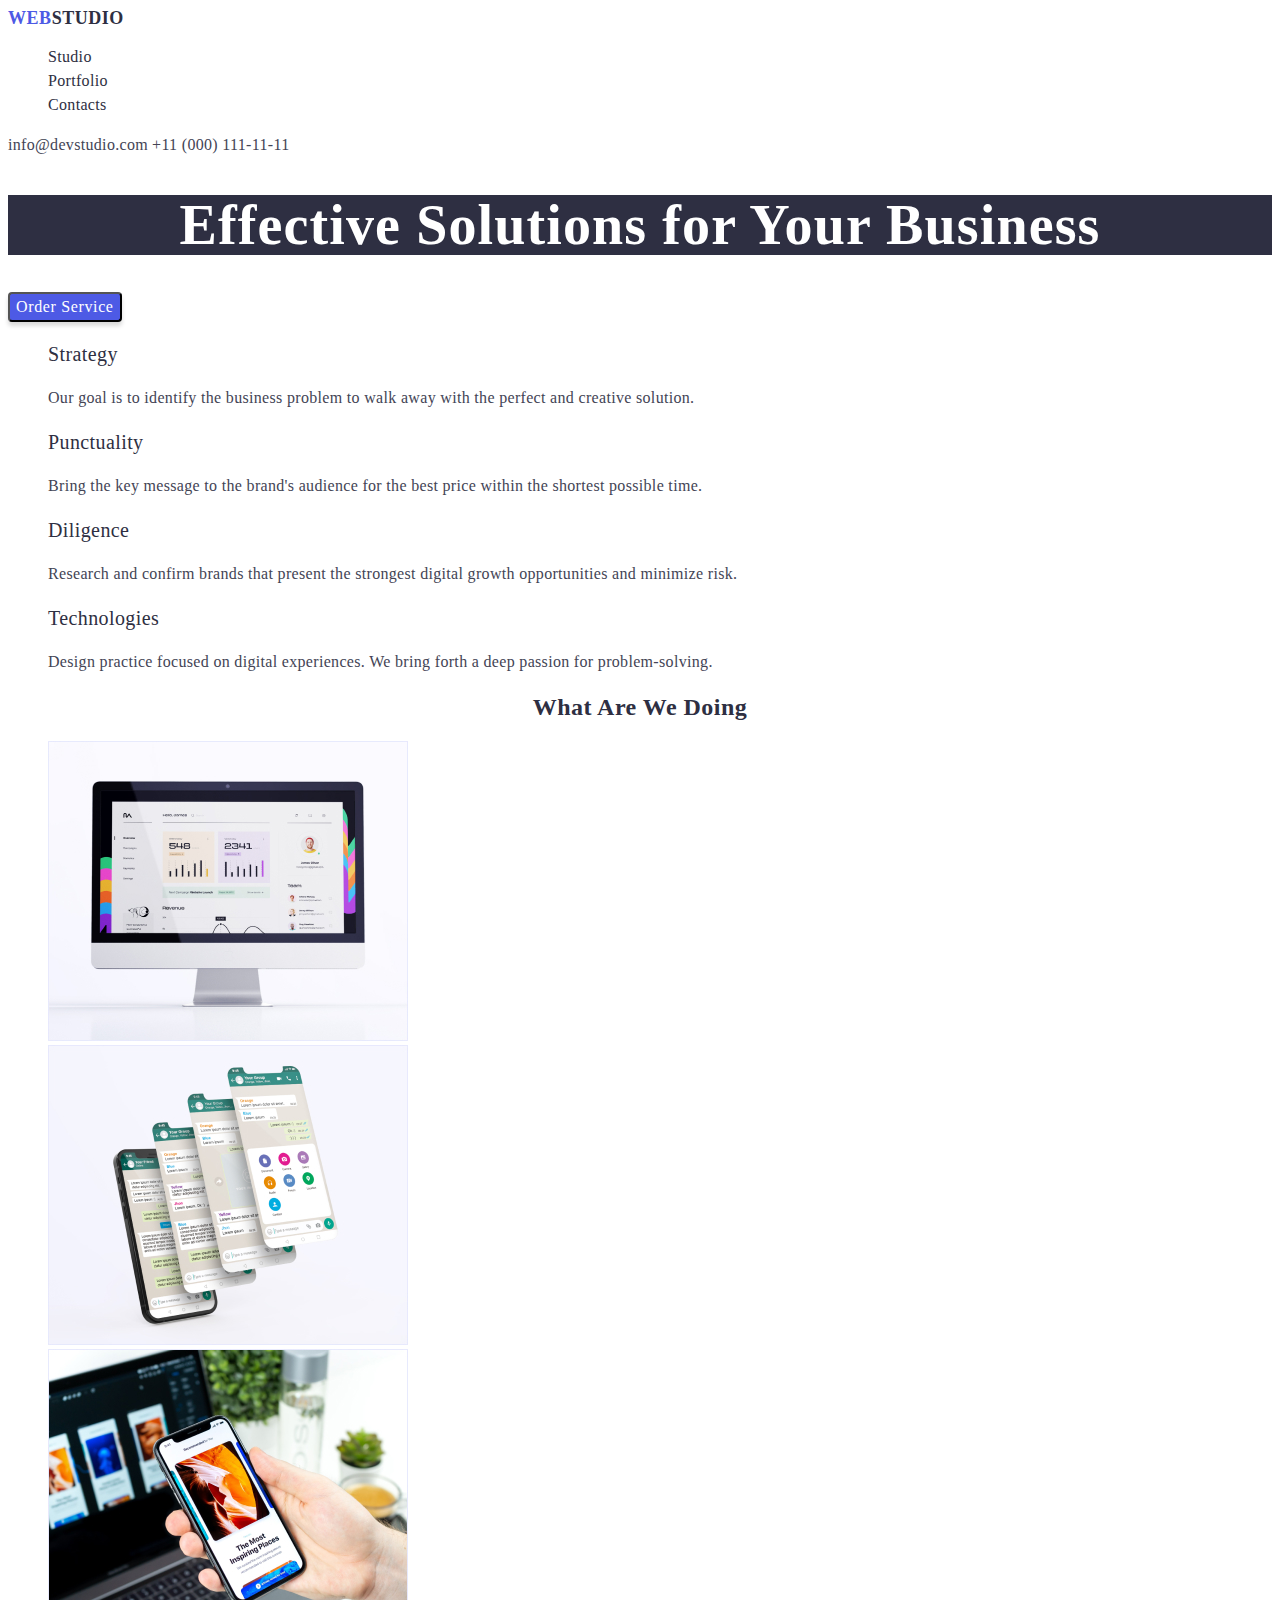
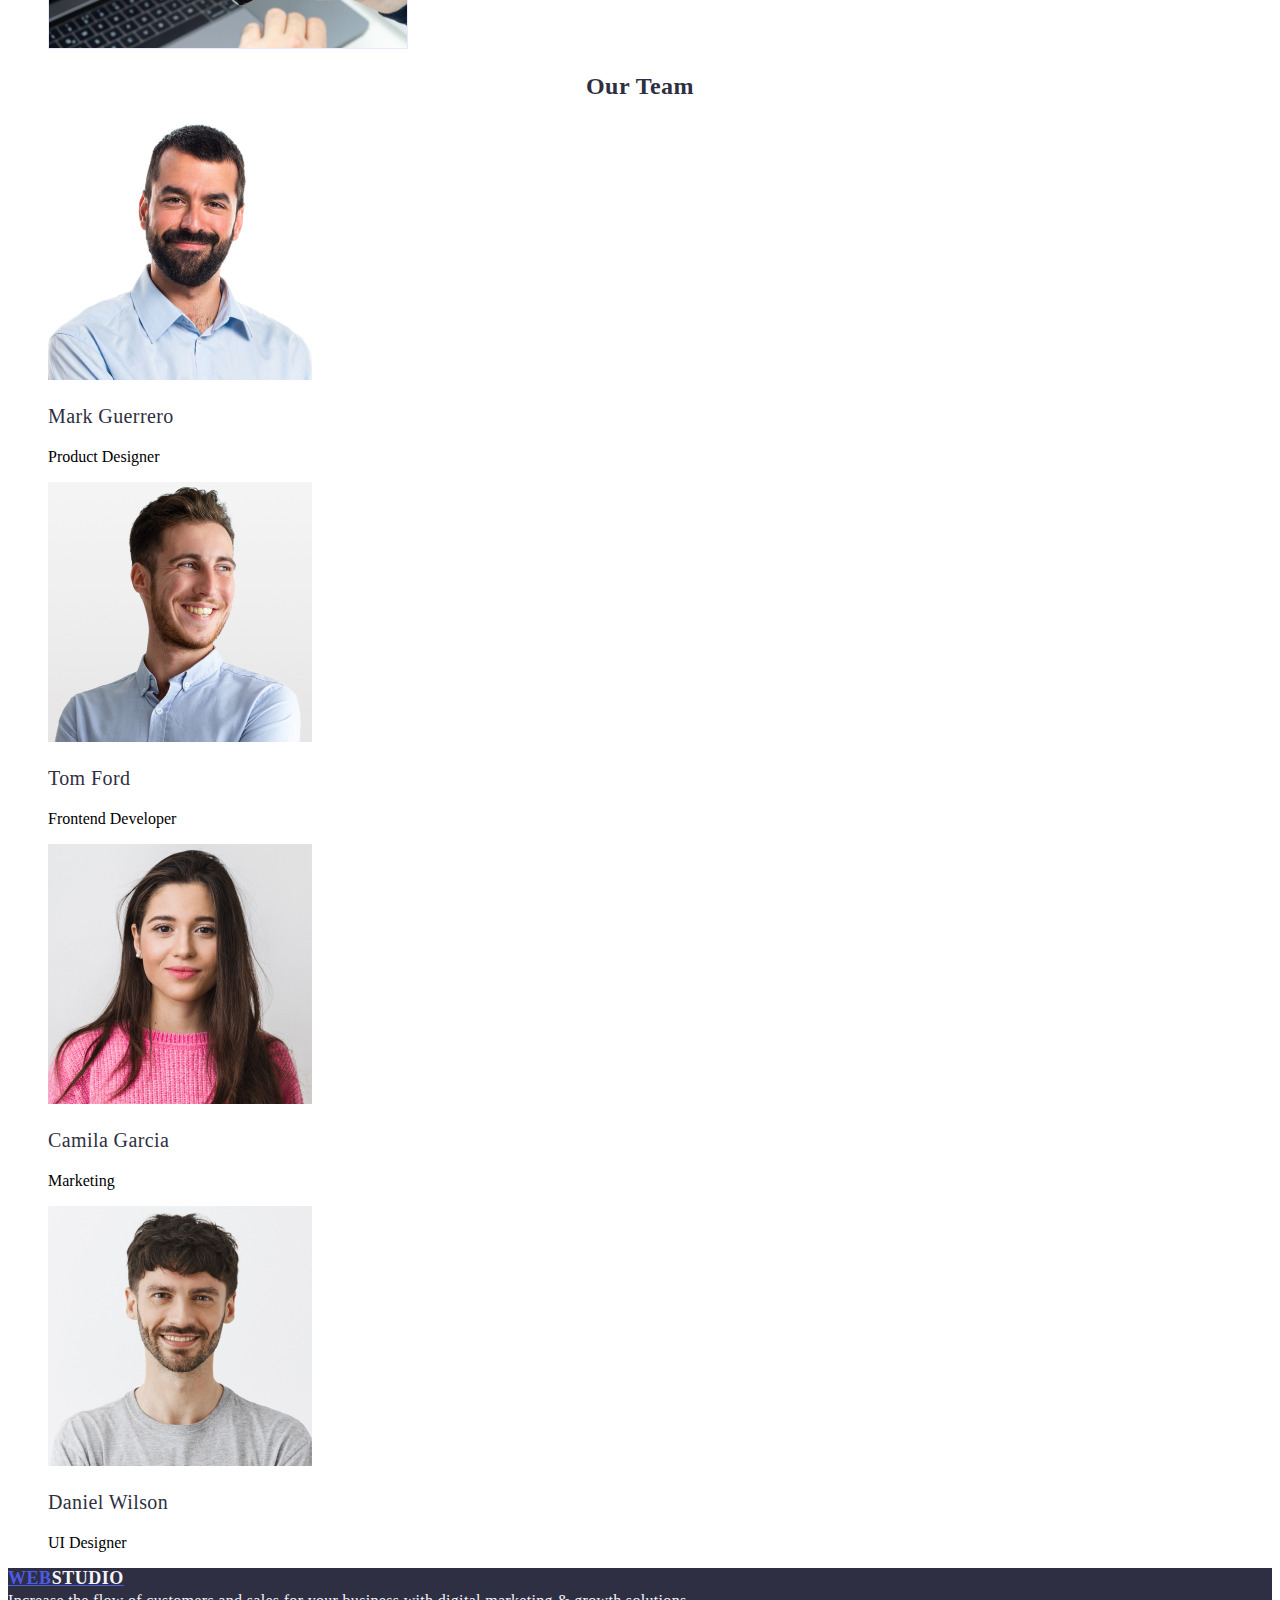
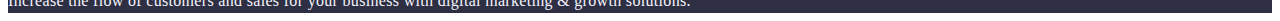
==== index.html @ a8d99029 "Add files via upload" ====
<!DOCTYPE html>
<html lang="en">
<head>
    <meta charset="UTF-8">
    <meta http-equiv="X-UA-Compatible" content="IE=edge">
    <meta name="viewport" content="width=device-width, initial-scale=1.0">
    <title>Document</title>
    <link rel="stylesheet" href="./css/styles.css">
</head>
<body> 
<header>
<a class="web">WEB<span class="studio">STUDIO</span></a>
<nav> <ul class="list">
    <li>
        <a class="verh-text link" href="">Studio</a>
    </li>
    <li>
        <a class="verh-text link" href="">Portfolio</a>
    </li>  
    <li>
        <a class="verh-text link" href="">Contacts</a>
    </li>
</ul >
</nav>
<address>
<a class="link" href="mailto:info@devstudio.com">info@devstudio.com</a>
<a class="link" href="tel:+110001111111">+11 (000) 111-11-11</a>
</address>
</header>
<main>
<h1 class="Header1">
    Effective Solutions
for Your Business
</h1>
<button class="button"> Order Service</button>
<section>
<h2 hidden>Features</h2>
<ul class="list">
    <li>
        <h3 class="Header3">
            Strategy
        </h3>
<p class="p" >
    Our goal is to identify the business problem to walk away with the perfect and creative solution.
</p>
    </li>
<li>    
    <h3 class="Header3" >Punctuality</h3>
    <p class="p" >
        Bring the key message to the brand's audience for the best price within the shortest possible time.
    </p>
</li>
<li>    
    <h3 class="Header3" >
        Diligence
    </h3>  
    <p class="p">
        Research and confirm brands that present the strongest digital growth opportunities and minimize risk.
    </p>
</li>
<li>    
    <h3 class="Header3" >
        Technologies
    </h3>
    <p class="p" >
        Design practice focused on digital experiences. We bring forth a deep passion for problem-solving.
    </p>
    </li>
</section>
<section>
<h2 class="Header2" > What are we doing </h2>
<ul class="list" >
    <li>
        <img class="" src="images/Rectangle71.jpg" alt="monitor screen" width="360" height="300">
    </li>
<li>
    
    <img class="" src="images/Rectangle71(1).jpg" alt="phone screen" width="360" height="300">
</li>
<li>
    
    <img class="" src="images/Rectangle71(2).jpg" alt="hand holding smartphone" width="360" height="300">
</li>
</ul>
</section>
<section>
<h2 class="Header2">
    Our Team
</h2>
<ul class="list">
    <li> 
        <img  src="images/img.jpg" alt="Mark Guerrero" width="264" height="260">
        <p class="Header3" >
            Mark Guerrero
        </p>
        <p>
            Product Designer
        </p>
    </li>
<li>
    
    <img  src="images/img(1).jpg" alt="Tom Ford" width="264" height="260">
    <p class="Header3" >
        Tom Ford
    </p>
        <p>
            Frontend Developer
        </p>
</li>
<li>
    
    <img  src="images/img(2).jpg" alt="Camila Garcia" width="264" height="260">
    <p class="Header3" >
        Camila Garcia
    </p>
    <p>
        Marketing
    </p>
</li>
<li>
    <img  src="images/img(3).jpg" alt="Daniel Wilson" width="264" height="260">
    <p class="Header3" >
        Daniel Wilson
    </p>
    <p>
        UI Designer
    </p>
</li>
</ul>
</section>
</main>
    <footer class="down"> 
    <a 
    class="link-down" href="">WEB
    <span class="studio-down" > STUDIO
 </span>
</a>
    <a class="text">
         Increase the flow of customers and sales for your business with digital marketing & growth solutions.
        </a>
  </footer>
</body>
</html>
---- css/styles.css ----
.web {
    font-family: 'Raleway';
        font-style: normal;
        font-weight: 800;
        font-size: 18px;
        line-height: 21px;
        /* identical to box height, or 117% */
    
        display: flex;
        align-items: center;
        letter-spacing: 0.03em;
        text-transform: uppercase;
    
        /* IRIS */
    
        color: #4D5AE5;
    
    
        /* Inside auto layout */
    
        flex: none;
        order: 0;
        flex-grow: 0;
}
.studio {
    font-family: 'Raleway';
        font-style: normal;
        font-weight: 800;
        font-size: 18px;
        line-height: 21px;
        /* identical to box height, or 117% */
    
        display: flex;
        align-items: center;
        letter-spacing: 0.03em;
        text-transform: uppercase;
    
        /* NAVY BLUE */
    
        color: #2E2F42;
    
    
        /* Inside auto layout */
    
        flex: none;
        order: 1;
        flex-grow: 0;
}
.list{
    list-style: none
}
.link {
    text-decoration: none;
    /* Body */
    
        font-family: 'Roboto';
        font-style: normal;
        font-weight: 400;
        font-size: 16px;
        line-height: 24px;
        /* identical to box height, or 150% */
    
        letter-spacing: 0.02em;
    
        /* SLATE */
    
        color: #434455;
}
.verh-text {
    /* Body Medium */
    
        font-family: 'Roboto';
        font-style: normal;
        font-weight: 500;
        font-size: 16px;
        line-height: 24px;
        /* identical to box height, or 150% */
    
        letter-spacing: 0.02em;
    
        /* NAVY BLUE */
    
        color: #2E2F42;
    
    
        /* Inside auto layout */
    
        flex: none;
        order: 0;
        flex-grow: 0;
}
.Header1 {
    /* Header 1 */
    
        font-family: 'Roboto';
        font-style: normal;
        font-weight: 700;
        font-size: 56px;
        line-height: 60px;
        /* or 107% */
    
        text-align: center;
        letter-spacing: 0.02em;
    
        /* WHITE */
    
        color: #FFFFFF;
        /* NAVY BLUE */
        
            background: #2E2F42;
}
.button {
/* Button Text */

    font-family: 'Roboto';
    font-style: normal;
    font-weight: 500;
    font-size: 16px;
    line-height: 24px;
    /* identical to box height, or 150% */

    display: flex;
    align-items: center;
    letter-spacing: 0.04em;

    /* WHITE */

    color: #FFFFFF;


    /* Inside auto layout */

    flex: none;
    order: 0;
    flex-grow: 0;
    /* IRIS */
    
        background: #4D5AE5;
        box-shadow: 0px 4px 4px rgba(0, 0, 0, 0.15);
        border-radius: 4px;
}
.Header3 {
    /* Header 3 */
    
        font-family: 'Roboto';
        font-style: normal;
        font-weight: 500;
        font-size: 20px;
        line-height: 24px;
        /* identical to box height, or 120% */
    
        letter-spacing: 0.02em;
    
        /* NAVY BLUE */
    
        color: #2E2F42;
    
    
        /* Inside auto layout */
    
        flex: none;
        order: 0;
        flex-grow: 0;
}
.p {
    /* Body */
    
        font-family: 'Roboto';
        font-style: normal;
        font-weight: 400;
        font-size: 16px;
        line-height: 24px;
        /* or 150% */
    
        letter-spacing: 0.02em;
    
        /* SLATE */
    
        color: #434455;
    
    
        /* Inside auto layout */
    
        flex: none;
        order: 1;
        flex-grow: 0;
}
.Header2 {
/* Header 2 */
    text-align: center;
    letter-spacing: 0.02em;
    text-transform: capitalize;

    /* NAVY BLUE */

    color: #2E2F42;
}
.body {
    /* Body */

font-family: 'Roboto';
font-style: normal;
font-weight: 400;
font-size: 16px;
line-height: 24px;
/* or 150% */

letter-spacing: 0.02em;

/* CLOUD */

color: #F4F4FD;
}
.link-down {
    font-family: 'Raleway';
        font-style: normal;
        font-weight: 800;
        font-size: 18px;
        line-height: 21px;
        /* identical to box height, or 117% */
    
        display: flex;
        align-items: center;
        letter-spacing: 0.03em;
        text-transform: uppercase;
    
        /* IRIS */
    
        color: #4D5AE5;
    
    
        /* Inside auto layout */
    
        flex: none;
        order: 0;
        flex-grow: 0;
}
.studio-down {
    font-family: 'Raleway';
        font-style: normal;
        font-weight: 800;
        font-size: 18px;
        line-height: 21px;
        /* identical to box height, or 117% */
    
        display: flex;
        align-items: center;
        letter-spacing: 0.03em;
        text-transform: uppercase;
    
        /* CLOUD */
    
        color: #F4F4FD;
    
    
        /* Inside auto layout */
    
        flex: none;
        order: 1;
        flex-grow: 0;
}
.down {
    /* NAVY BLUE */
    
        background: #2E2F42;
}
.text {
    /* text */
    
        font-family: 'Roboto';
        font-style: normal;
        font-weight: 400;
        font-size: 16px;
        line-height: 24px;
        /* or 150% */
    
        letter-spacing: 0.02em;
    
        /* CLOUD */
    
        color: #F4F4FD;
}
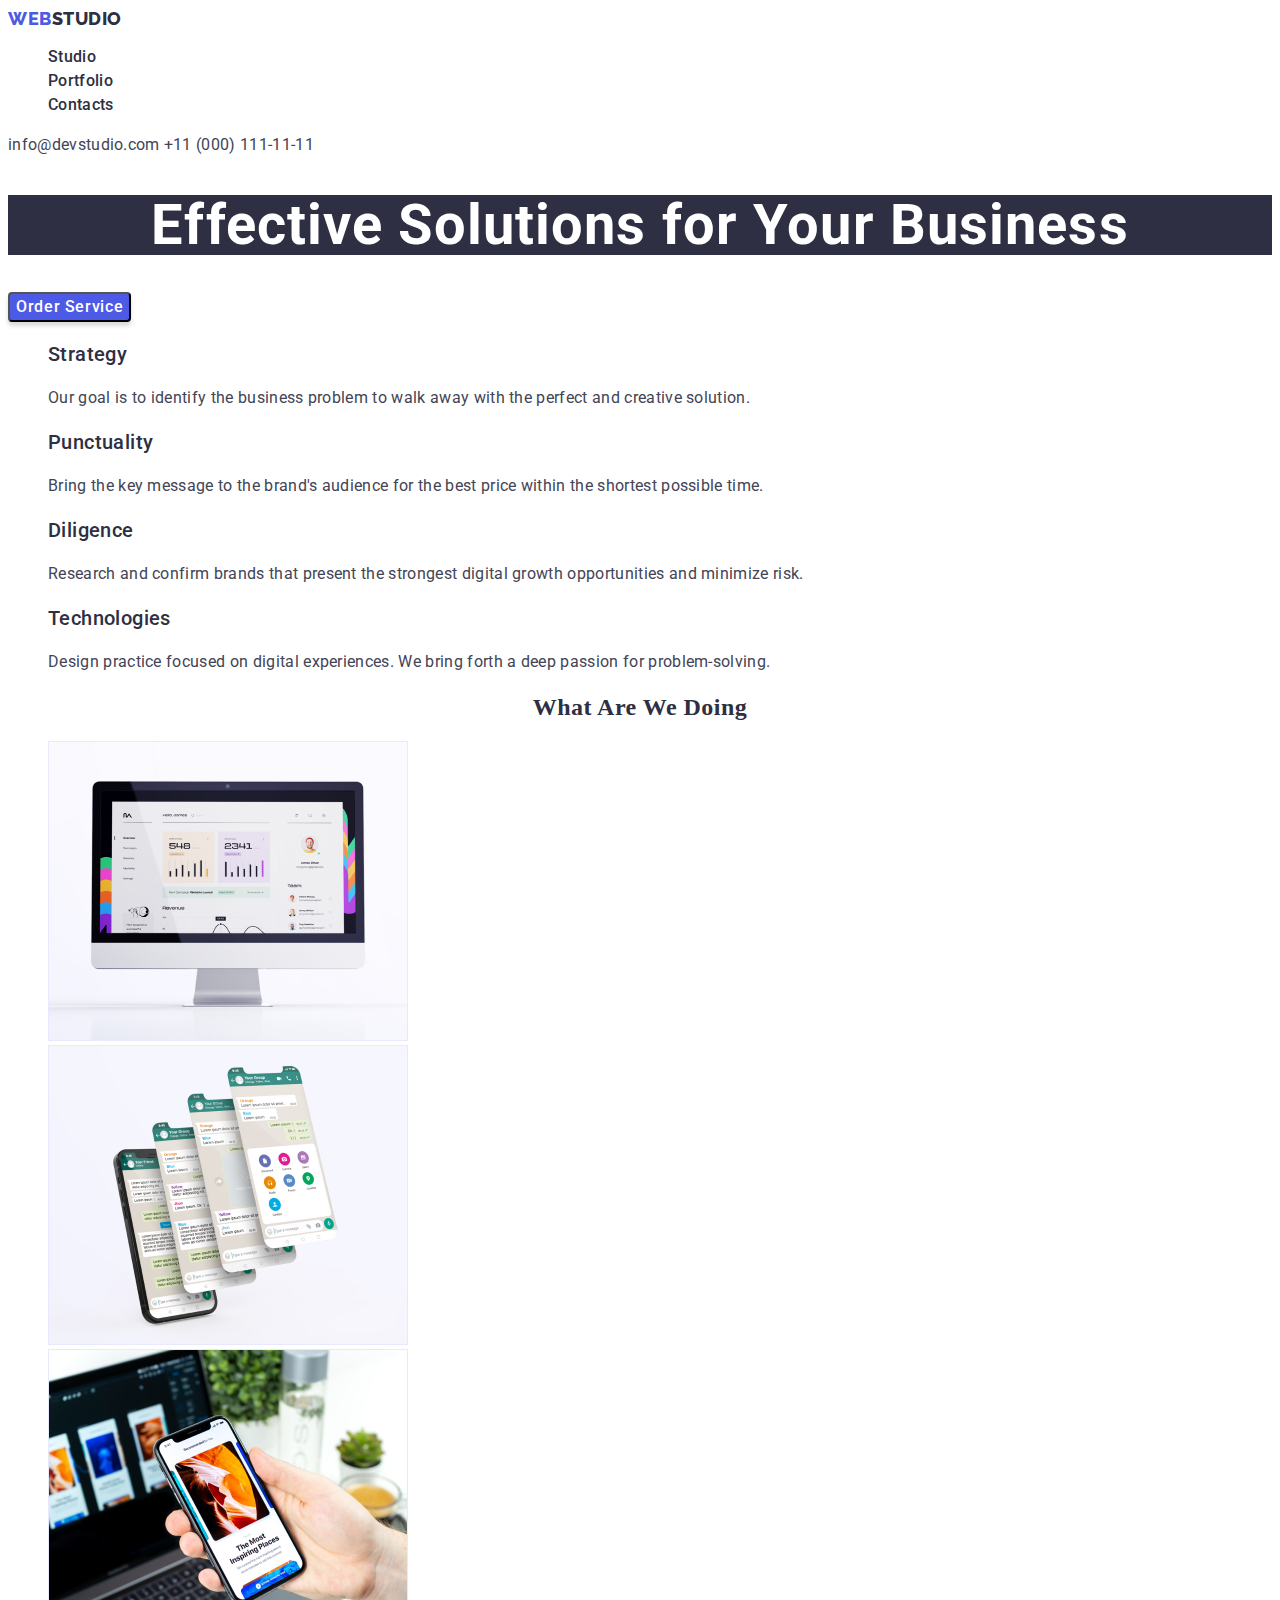
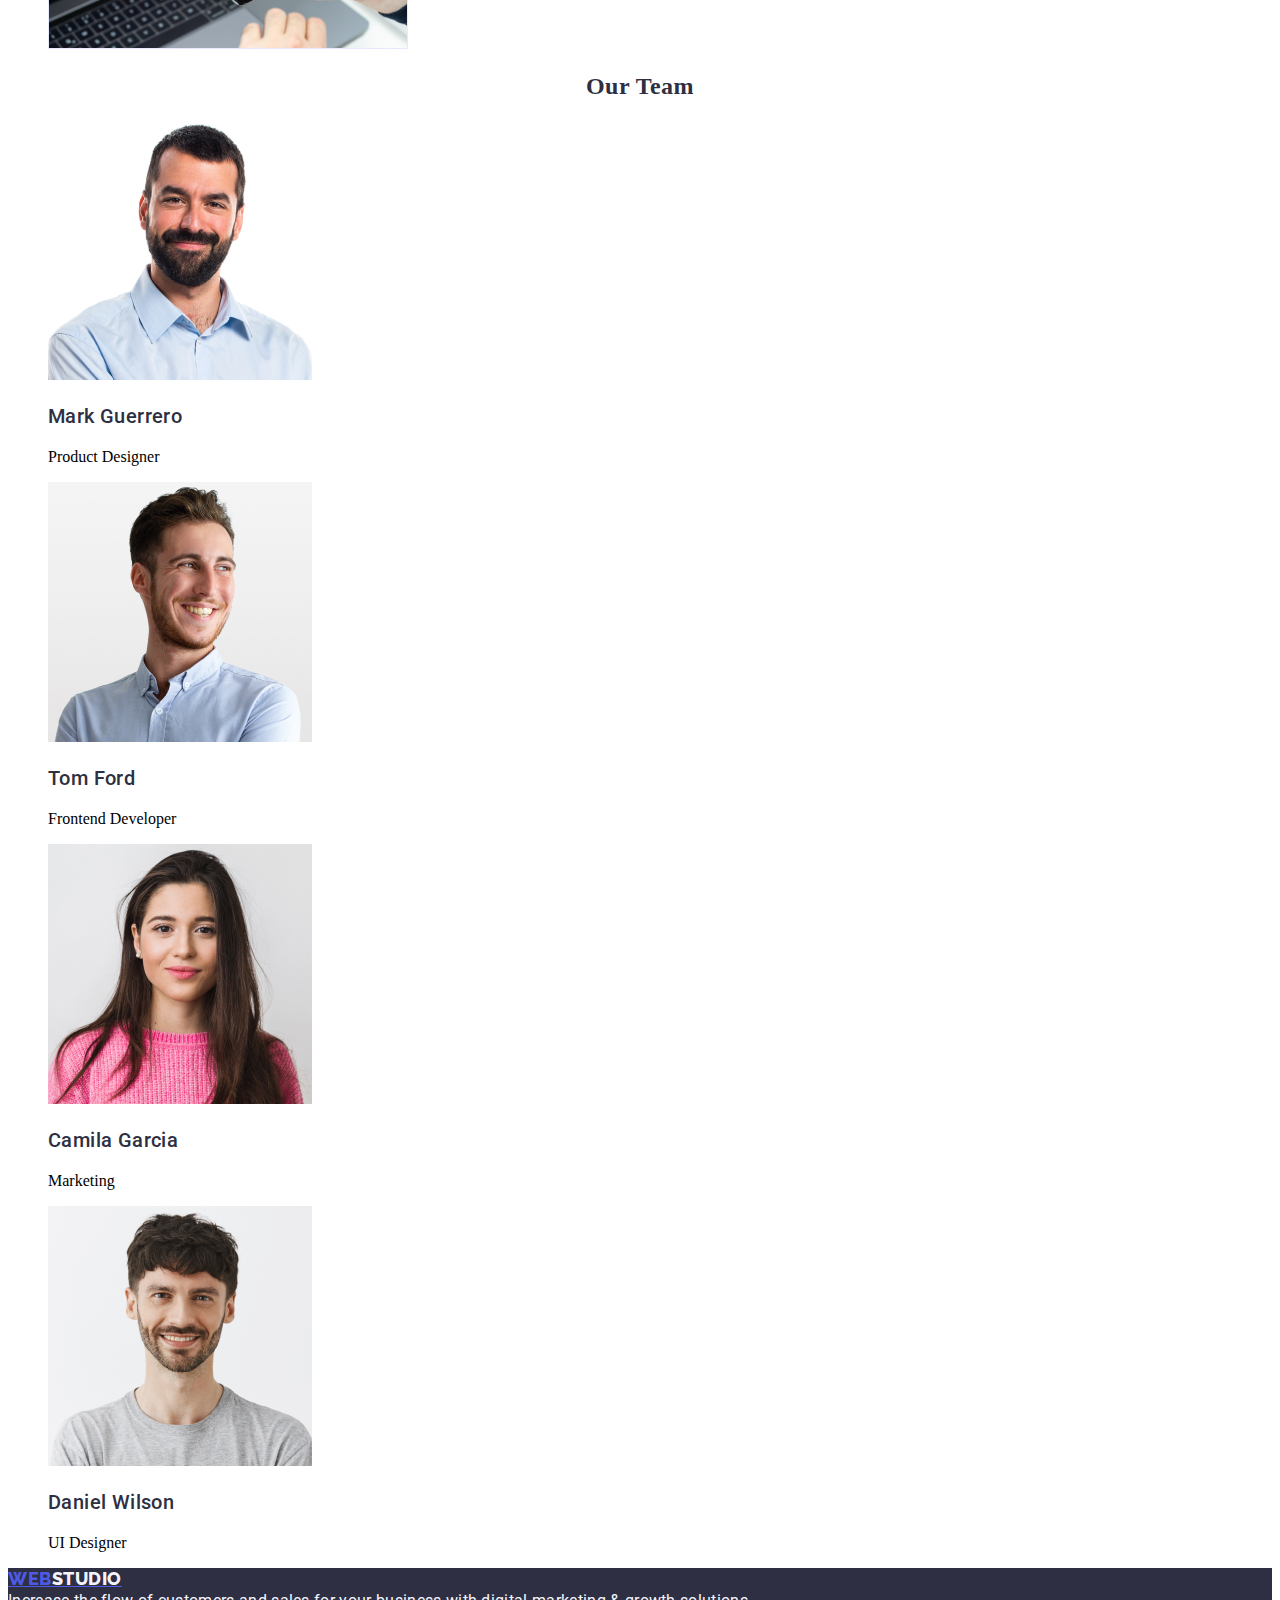
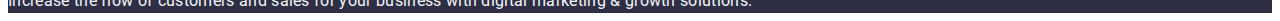
==== commit 4951054f: "Add files via upload" ====
--- a/index.html
+++ b/index.html
@@ -1,143 +1,155 @@
 <!DOCTYPE html>
 <html lang="en">
+
 <head>
     <meta charset="UTF-8">
     <meta http-equiv="X-UA-Compatible" content="IE=edge">
     <meta name="viewport" content="width=device-width, initial-scale=1.0">
     <title>Document</title>
     <link rel="stylesheet" href="./css/styles.css">
+    <link rel="preconnect" href="https://fonts.googleapis.com">
+    <link rel="preconnect" href="https://fonts.gstatic.com" crossorigin>
+    <link href="https://fonts.googleapis.com/css2?family=Raleway:wght@800&family=Roboto:wght@400;500;700;900&display=swap"
+        rel="stylesheet">
 </head>
-<body> 
-<header>
-<a class="web">WEB<span class="studio">STUDIO</span></a>
-<nav> <ul class="list">
-    <li>
-        <a class="verh-text link" href="">Studio</a>
-    </li>
-    <li>
-        <a class="verh-text link" href="">Portfolio</a>
-    </li>  
-    <li>
-        <a class="verh-text link" href="">Contacts</a>
-    </li>
-</ul >
-</nav>
-<address>
-<a class="link" href="mailto:info@devstudio.com">info@devstudio.com</a>
-<a class="link" href="tel:+110001111111">+11 (000) 111-11-11</a>
-</address>
-</header>
-<main>
-<h1 class="Header1">
-    Effective Solutions
-for Your Business
-</h1>
-<button class="button"> Order Service</button>
-<section>
-<h2 hidden>Features</h2>
-<ul class="list">
-    <li>
-        <h3 class="Header3">
-            Strategy
-        </h3>
-<p class="p" >
-    Our goal is to identify the business problem to walk away with the perfect and creative solution.
-</p>
-    </li>
-<li>    
-    <h3 class="Header3" >Punctuality</h3>
-    <p class="p" >
-        Bring the key message to the brand's audience for the best price within the shortest possible time.
-    </p>
-</li>
-<li>    
-    <h3 class="Header3" >
-        Diligence
-    </h3>  
-    <p class="p">
-        Research and confirm brands that present the strongest digital growth opportunities and minimize risk.
-    </p>
-</li>
-<li>    
-    <h3 class="Header3" >
-        Technologies
-    </h3>
-    <p class="p" >
-        Design practice focused on digital experiences. We bring forth a deep passion for problem-solving.
-    </p>
-    </li>
-</section>
-<section>
-<h2 class="Header2" > What are we doing </h2>
-<ul class="list" >
-    <li>
-        <img class="" src="images/Rectangle71.jpg" alt="monitor screen" width="360" height="300">
-    </li>
-<li>
-    
-    <img class="" src="images/Rectangle71(1).jpg" alt="phone screen" width="360" height="300">
-</li>
-<li>
-    
-    <img class="" src="images/Rectangle71(2).jpg" alt="hand holding smartphone" width="360" height="300">
-</li>
-</ul>
-</section>
-<section>
-<h2 class="Header2">
-    Our Team
-</h2>
-<ul class="list">
-    <li> 
-        <img  src="images/img.jpg" alt="Mark Guerrero" width="264" height="260">
-        <p class="Header3" >
-            Mark Guerrero
-        </p>
-        <p>
-            Product Designer
-        </p>
-    </li>
-<li>
-    
-    <img  src="images/img(1).jpg" alt="Tom Ford" width="264" height="260">
-    <p class="Header3" >
-        Tom Ford
-    </p>
-        <p>
-            Frontend Developer
-        </p>
-</li>
-<li>
-    
-    <img  src="images/img(2).jpg" alt="Camila Garcia" width="264" height="260">
-    <p class="Header3" >
-        Camila Garcia
-    </p>
-    <p>
-        Marketing
-    </p>
-</li>
-<li>
-    <img  src="images/img(3).jpg" alt="Daniel Wilson" width="264" height="260">
-    <p class="Header3" >
-        Daniel Wilson
-    </p>
-    <p>
-        UI Designer
-    </p>
-</li>
-</ul>
-</section>
-</main>
-    <footer class="down"> 
-    <a 
-    class="link-down" href="">WEB
-    <span class="studio-down" > STUDIO
- </span>
-</a>
-    <a class="text">
-         Increase the flow of customers and sales for your business with digital marketing & growth solutions.
+
+<body>
+    <header>
+        <a class="web">WEB<span class="studio">STUDIO</span></a>
+        <nav>
+            <ul class="list">
+                <li>
+                    <a class="verh-text link" href="">Studio</a>
+                </li>
+                <li>
+                    <a class="verh-text link" href="">Portfolio</a>
+                </li>
+                <li>
+                    <a class="verh-text link" href="">Contacts</a>
+                </li>
+            </ul>
+        </nav>
+        <address>
+            <a class="link" href="mailto:info@devstudio.com">info@devstudio.com</a>
+            <a class="link" href="tel:+110001111111">+11 (000) 111-11-11</a>
+        </address>
+    </header>
+    <main>
+        <h1 class="header1">
+            Effective Solutions
+            for Your Business
+        </h1>
+        <button class="button"> Order Service</button>
+        <section>
+            <h2 hidden>Features</h2>
+            <ul class="list">
+                <li>
+                    <h3 class="header3">
+                        Strategy
+                    </h3>
+                    <p class="p">
+                        Our goal is to identify the business problem to walk away with the perfect and creative
+                        solution.
+                    </p>
+                </li>
+                <li>
+                    <h3 class="header3">Punctuality</h3>
+                    <p class="p">
+                        Bring the key message to the brand's audience for the best price within the shortest possible
+                        time.
+                    </p>
+                </li>
+                <li>
+                    <h3 class="header3">
+                        Diligence
+                    </h3>
+                    <p class="p">
+                        Research and confirm brands that present the strongest digital growth opportunities and minimize
+                        risk.
+                    </p>
+                </li>
+                <li>
+                    <h3 class="header3">
+                        Technologies
+                    </h3>
+                    <p class="p">
+                        Design practice focused on digital experiences. We bring forth a deep passion for
+                        problem-solving.
+                    </p>
+                </li>
+        </section>
+        <section>
+            <h2 class="header2"> What are we doing </h2>
+            <ul class="list">
+                <li>
+                    <img class="" src="images/Rectangle71.jpg" alt="monitor screen" width="360" height="300">
+                </li>
+                <li>
+
+                    <img class="" src="images/Rectangle71(1).jpg" alt="phone screen" width="360" height="300">
+                </li>
+                <li>
+
+                    <img class="" src="images/Rectangle71(2).jpg" alt="hand holding smartphone" width="360"
+                        height="300">
+                </li>
+            </ul>
+        </section>
+        <section>
+            <h2 class="header2">
+                Our Team
+            </h2>
+            <ul class="list">
+                <li>
+                    <img src="images/img.jpg" alt="Mark Guerrero" width="264" height="260">
+                    <p class="header3">
+                        Mark Guerrero
+                    </p>
+                    <p>
+                        Product Designer
+                    </p>
+                </li>
+                <li>
+
+                    <img src="images/img(1).jpg" alt="Tom Ford" width="264" height="260">
+                    <p class="header3">
+                        Tom Ford
+                    </p>
+                    <p>
+                        Frontend Developer
+                    </p>
+                </li>
+                <li>
+
+                    <img src="images/img(2).jpg" alt="Camila Garcia" width="264" height="260">
+                    <p class="header3">
+                        Camila Garcia
+                    </p>
+                    <p>
+                        Marketing
+                    </p>
+                </li>
+                <li>
+                    <img src="images/img(3).jpg" alt="Daniel Wilson" width="264" height="260">
+                    <p class="header3">
+                        Daniel Wilson
+                    </p>
+                    <p>
+                        UI Designer
+                    </p>
+                </li>
+            </ul>
+        </section>
+    </main>
+    <footer class="down">
+        <a class="link-down" href="">WEB
+            <span class="studio-down"> STUDIO
+            </span>
         </a>
-  </footer>
+        <a class="text">
+            Increase the flow of customers and sales for your business with digital marketing & growth solutions.
+        </a>
+    </footer>
 </body>
-</html> 
+
+</html>--- a/css/styles.css
+++ b/css/styles.css
@@ -1,116 +1,119 @@
+:root {
+--
+}
 .web {
     font-family: 'Raleway';
-        font-style: normal;
-        font-weight: 800;
-        font-size: 18px;
-        line-height: 21px;
-        /* identical to box height, or 117% */
-    
-        display: flex;
-        align-items: center;
-        letter-spacing: 0.03em;
-        text-transform: uppercase;
-    
-        /* IRIS */
-    
-        color: #4D5AE5;
-    
-    
-        /* Inside auto layout */
-    
-        flex: none;
-        order: 0;
-        flex-grow: 0;
+    font-style: normal;
+    font-weight: 800;
+    font-size: 18px;
+    line-height: 21px;
+    /* identical to box height, or 117% */
+
+    display: flex;
+    align-items: center;
+    letter-spacing: 0.03em;
+    text-transform: uppercase;
+
+    /* IRIS */
+
+    color: #4D5AE5;
+
+
+    /* Inside auto layout */
+
+    flex: none;
+    order: 0;
+    flex-grow: 0;
 }
 .studio {
     font-family: 'Raleway';
-        font-style: normal;
-        font-weight: 800;
-        font-size: 18px;
-        line-height: 21px;
-        /* identical to box height, or 117% */
-    
-        display: flex;
-        align-items: center;
-        letter-spacing: 0.03em;
-        text-transform: uppercase;
-    
-        /* NAVY BLUE */
-    
-        color: #2E2F42;
-    
-    
-        /* Inside auto layout */
-    
-        flex: none;
-        order: 1;
-        flex-grow: 0;
-}
-.list{
-    list-style: none
+    font-style: normal;
+    font-weight: 800;
+    font-size: 18px;
+    line-height: 21px;
+    /* identical to box height, or 117% */
+
+    display: flex;
+    align-items: center;
+    letter-spacing: 0.03em;
+    text-transform: uppercase;
+
+    /* NAVY BLUE */
+
+    color: #2E2F42;
+
+
+    /* Inside auto layout */
+
+    flex: none;
+    order: 1;
+    flex-grow: 0;
+}
+.list {
+    list-style: none;
 }
 .link {
     text-decoration: none;
     /* Body */
-    
-        font-family: 'Roboto';
-        font-style: normal;
-        font-weight: 400;
-        font-size: 16px;
-        line-height: 24px;
-        /* identical to box height, or 150% */
-    
-        letter-spacing: 0.02em;
-    
-        /* SLATE */
-    
-        color: #434455;
+
+    font-family: 'Roboto';
+    font-style: normal;
+    font-weight: 400;
+    font-size: 16px;
+    line-height: 24px;
+    /* identical to box height, or 150% */
+
+    letter-spacing: 0.02em;
+
+    /* SLATE */
+
+    color: #434455;
 }
 .verh-text {
     /* Body Medium */
-    
-        font-family: 'Roboto';
-        font-style: normal;
-        font-weight: 500;
-        font-size: 16px;
-        line-height: 24px;
-        /* identical to box height, or 150% */
-    
-        letter-spacing: 0.02em;
-    
-        /* NAVY BLUE */
-    
-        color: #2E2F42;
-    
-    
-        /* Inside auto layout */
-    
-        flex: none;
-        order: 0;
-        flex-grow: 0;
-}
-.Header1 {
+
+    font-family: 'Roboto';
+    font-style: normal;
+    font-weight: 500;
+    font-size: 16px;
+    line-height: 24px;
+    /* identical to box height, or 150% */
+
+    letter-spacing: 0.02em;
+
+    /* NAVY BLUE */
+
+    color: #2E2F42;
+
+
+    /* Inside auto layout */
+
+    flex: none;
+    order: 0;
+    flex-grow: 0;
+}
+.header1 {
     /* Header 1 */
-    
-        font-family: 'Roboto';
-        font-style: normal;
-        font-weight: 700;
-        font-size: 56px;
-        line-height: 60px;
-        /* or 107% */
-    
-        text-align: center;
-        letter-spacing: 0.02em;
-    
-        /* WHITE */
-    
-        color: #FFFFFF;
-        /* NAVY BLUE */
-        
-            background: #2E2F42;
+
+    font-family: 'Roboto';
+    font-style: normal;
+    font-weight: 700;
+    font-size: 56px;
+    line-height: 60px;
+    /* or 107% */
+
+    text-align: center;
+    letter-spacing: 0.02em;
+
+    /* WHITE */
+
+    color: #FFFFFF;
+    /* NAVY BLUE */
+
+    background: #2E2F42;
 }
 .button {
-/* Button Text */
+    /* Button Text */
 
     font-family: 'Roboto';
     font-style: normal;
@@ -134,59 +137,60 @@
     order: 0;
     flex-grow: 0;
     /* IRIS */
-    
-        background: #4D5AE5;
-        box-shadow: 0px 4px 4px rgba(0, 0, 0, 0.15);
-        border-radius: 4px;
-}
-.Header3 {
+
+    background: #4D5AE5;
+    box-shadow: 0px 4px 4px rgba(0, 0, 0, 0.15);
+    border-radius: 4px;
+}
+.header3 {
     /* Header 3 */
-    
-        font-family: 'Roboto';
-        font-style: normal;
-        font-weight: 500;
-        font-size: 20px;
-        line-height: 24px;
-        /* identical to box height, or 120% */
-    
-        letter-spacing: 0.02em;
-    
-        /* NAVY BLUE */
-    
-        color: #2E2F42;
-    
-    
-        /* Inside auto layout */
-    
-        flex: none;
-        order: 0;
-        flex-grow: 0;
+
+    font-family: 'Roboto';
+    font-style: normal;
+    font-weight: 500;
+    font-size: 20px;
+    line-height: 24px;
+    /* identical to box height, or 120% */
+
+    letter-spacing: 0.02em;
+
+    /* NAVY BLUE */
+
+    color: #2E2F42;
+
+
+    /* Inside auto layout */
+
+    flex: none;
+    order: 0;
+    flex-grow: 0;
 }
 .p {
     /* Body */
-    
-        font-family: 'Roboto';
-        font-style: normal;
-        font-weight: 400;
-        font-size: 16px;
-        line-height: 24px;
-        /* or 150% */
-    
-        letter-spacing: 0.02em;
-    
-        /* SLATE */
-    
-        color: #434455;
-    
-    
-        /* Inside auto layout */
-    
-        flex: none;
-        order: 1;
-        flex-grow: 0;
-}
-.Header2 {
-/* Header 2 */
+
+    font-family: 'Roboto';
+    font-style: normal;
+    font-weight: 400;
+    font-size: 16px;
+    line-height: 24px;
+    /* or 150% */
+
+    letter-spacing: 0.02em;
+
+    /* SLATE */
+
+    color: #434455;
+
+
+    /* Inside auto layout */
+
+    flex: none;
+    order: 1;
+    flex-grow: 0;
+}
+
+.header2 {
+    /* Header 2 */
     text-align: center;
     letter-spacing: 0.02em;
     text-transform: capitalize;
@@ -195,88 +199,119 @@
 
     color: #2E2F42;
 }
+
 .body {
     /* Body */
 
-font-family: 'Roboto';
-font-style: normal;
-font-weight: 400;
-font-size: 16px;
-line-height: 24px;
-/* or 150% */
-
-letter-spacing: 0.02em;
-
-/* CLOUD */
-
-color: #F4F4FD;
-}
+    font-family: 'Roboto';
+    font-style: normal;
+    font-weight: 400;
+    font-size: 16px;
+    line-height: 24px;
+    /* or 150% */
+
+    letter-spacing: 0.02em;
+
+    /* CLOUD */
+
+    color: #F4F4FD;
+}
+
 .link-down {
     font-family: 'Raleway';
-        font-style: normal;
-        font-weight: 800;
-        font-size: 18px;
-        line-height: 21px;
-        /* identical to box height, or 117% */
-    
-        display: flex;
-        align-items: center;
-        letter-spacing: 0.03em;
-        text-transform: uppercase;
-    
-        /* IRIS */
-    
-        color: #4D5AE5;
-    
-    
-        /* Inside auto layout */
-    
-        flex: none;
-        order: 0;
-        flex-grow: 0;
-}
+    font-style: normal;
+    font-weight: 800;
+    font-size: 18px;
+    line-height: 21px;
+    /* identical to box height, or 117% */
+
+    display: flex;
+    align-items: center;
+    letter-spacing: 0.03em;
+    text-transform: uppercase;
+
+    /* IRIS */
+
+    color: #4D5AE5;
+
+
+    /* Inside auto layout */
+
+    flex: none;
+    order: 0;
+    flex-grow: 0;
+}
+
 .studio-down {
     font-family: 'Raleway';
-        font-style: normal;
-        font-weight: 800;
-        font-size: 18px;
-        line-height: 21px;
-        /* identical to box height, or 117% */
-    
-        display: flex;
-        align-items: center;
-        letter-spacing: 0.03em;
-        text-transform: uppercase;
-    
-        /* CLOUD */
-    
-        color: #F4F4FD;
-    
-    
-        /* Inside auto layout */
-    
-        flex: none;
-        order: 1;
-        flex-grow: 0;
-}
+    font-style: normal;
+    font-weight: 800;
+    font-size: 18px;
+    line-height: 21px;
+    /* identical to box height, or 117% */
+
+    display: flex;
+    align-items: center;
+    letter-spacing: 0.03em;
+    text-transform: uppercase;
+
+    /* CLOUD */
+
+    color: #F4F4FD;
+
+
+    /* Inside auto layout */
+
+    flex: none;
+    order: 1;
+    flex-grow: 0;
+}
+
 .down {
     /* NAVY BLUE */
-    
-        background: #2E2F42;
-}
+
+    background: #2E2F42;
+}
+
 .text {
     /* text */
-    
-        font-family: 'Roboto';
-        font-style: normal;
-        font-weight: 400;
-        font-size: 16px;
-        line-height: 24px;
-        /* or 150% */
-    
-        letter-spacing: 0.02em;
-    
-        /* CLOUD */
-    
-        color: #F4F4FD;
-}+
+    font-family: 'Roboto';
+    font-style: normal;
+    font-weight: 400;
+    font-size: 16px;
+    line-height: 24px;
+    /* or 150% */
+
+    letter-spacing: 0.02em;
+
+    /* CLOUD */
+
+    color: #F4F4FD;
+}
+.button-text {
+/* Button Text */
+
+    font-family: 'Roboto';
+    font-style: normal;
+    font-weight: 500;
+    font-size: 16px;
+    line-height: 24px;
+    /* identical to box height, or 150% */
+
+    display: flex;
+    align-items: center;
+    text-align: center;
+    letter-spacing: 0.04em;
+
+    /* IRIS */
+
+    color: #4D5AE5;
+
+
+    /* Inside auto layout */
+
+    flex: none;
+    order: 0;
+    flex-grow: 0;
+}
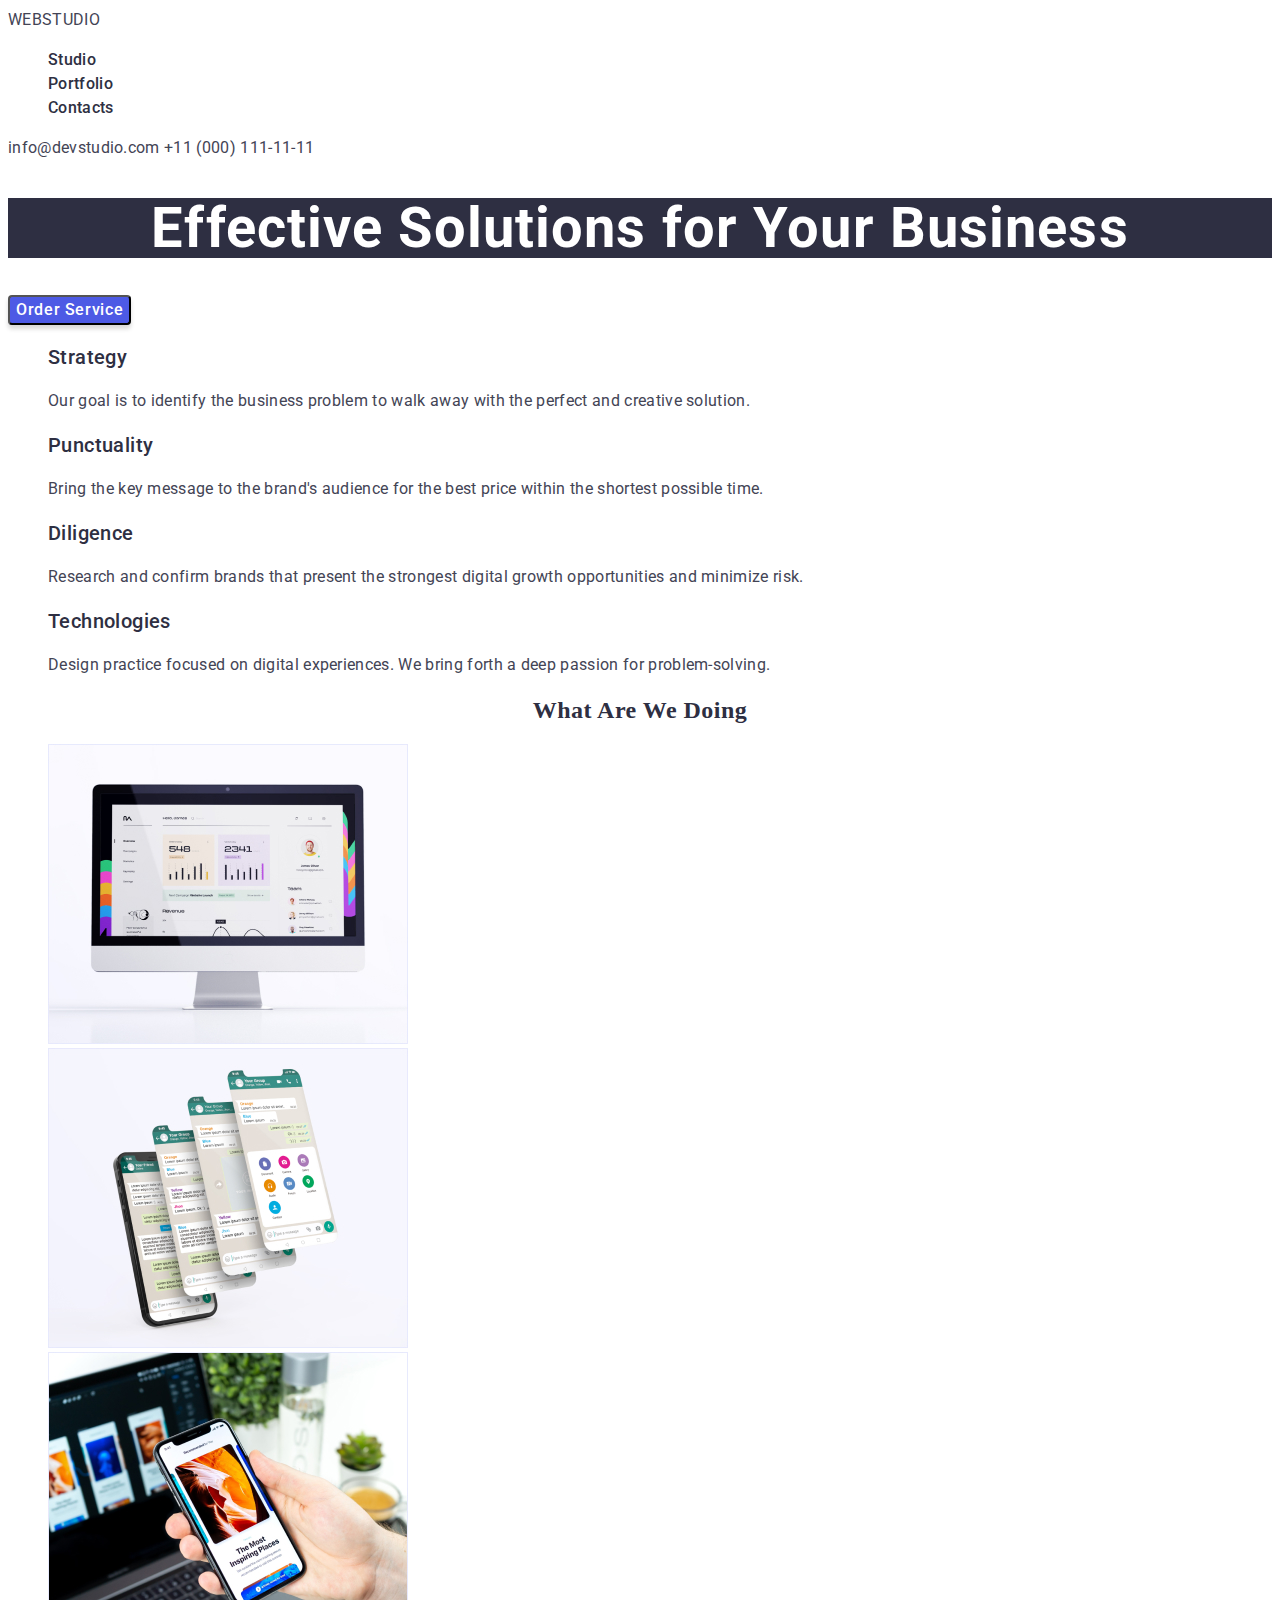
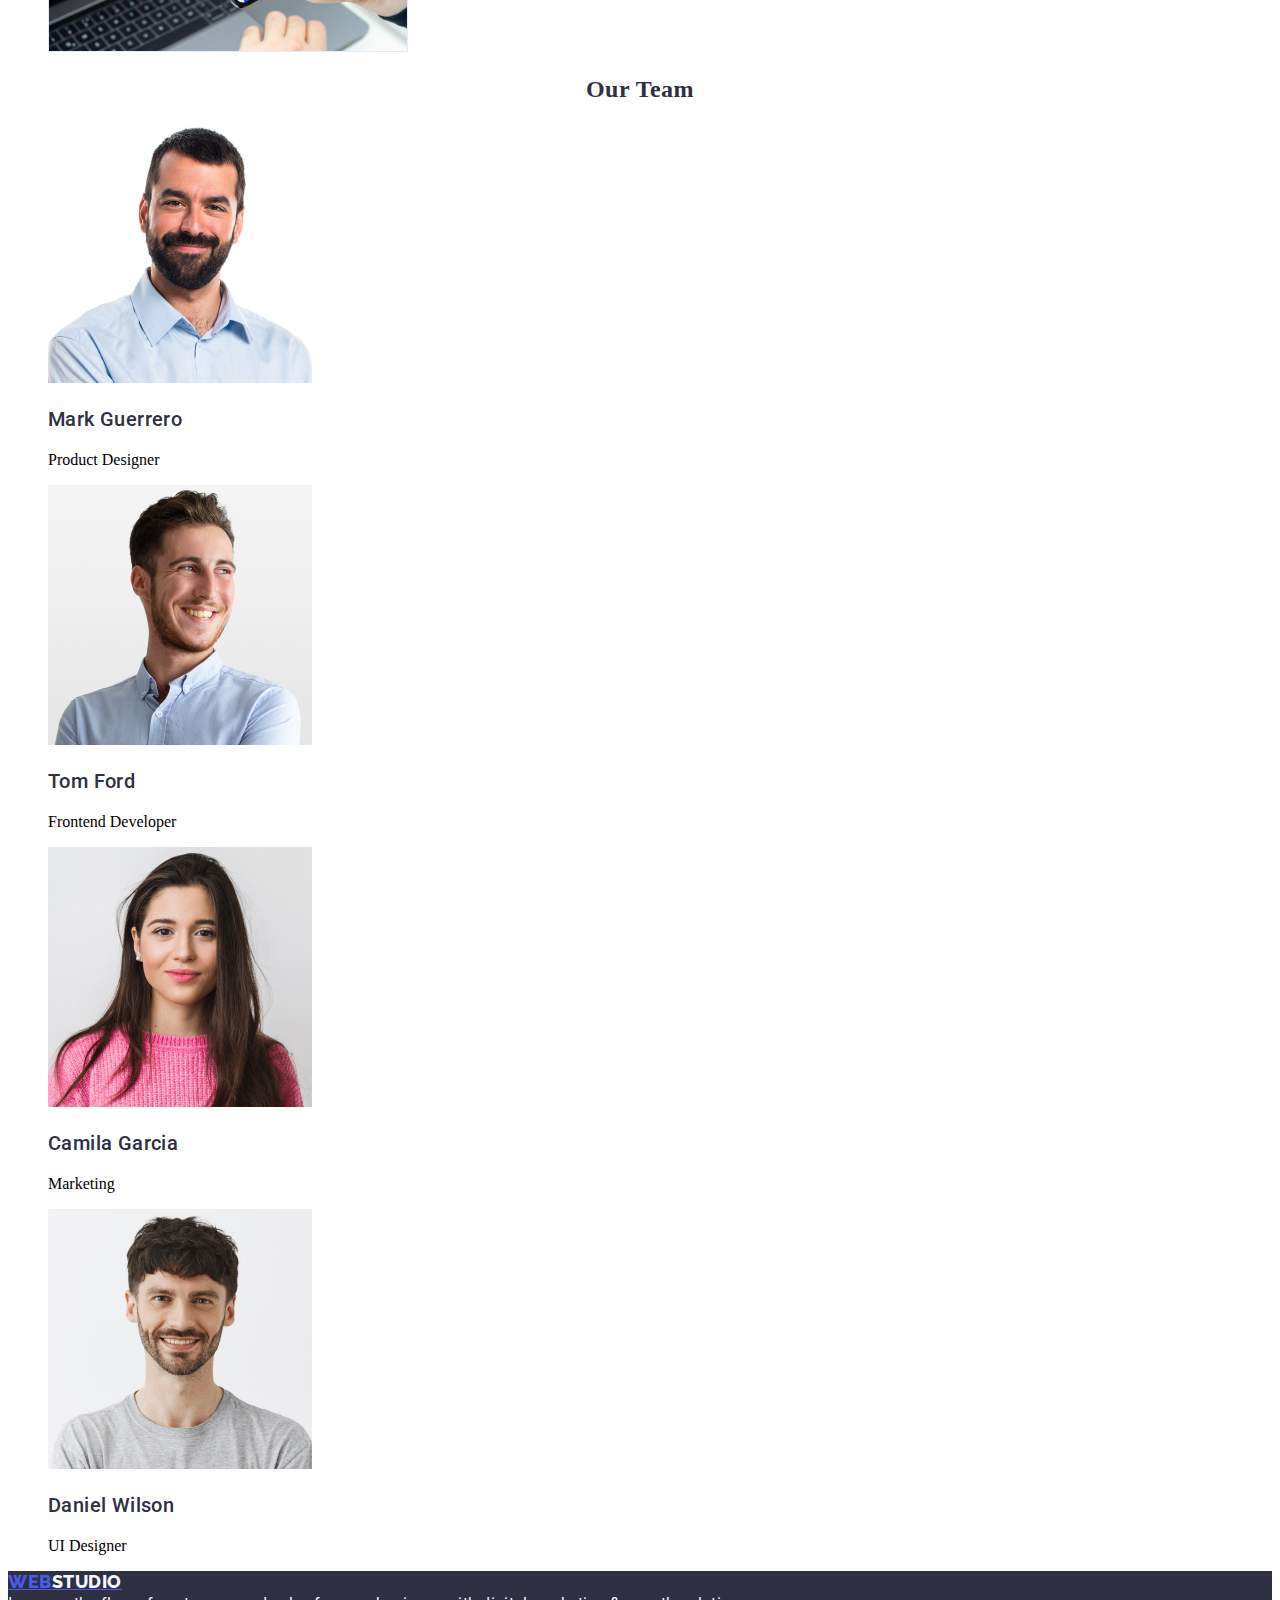
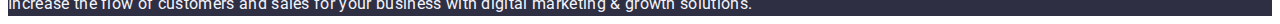
==== commit b5fc155d: "Add files via upload" ====
--- a/index.html
+++ b/index.html
@@ -15,14 +15,14 @@
 
 <body>
     <header>
-        <a class="web">WEB<span class="studio">STUDIO</span></a>
+        <a class="web link ">WEB<span class="studio link">STUDIO</span></a>
         <nav>
             <ul class="list">
                 <li>
-                    <a class="verh-text link" href="">Studio</a>
+                    <a class="verh-text link" href="./index.html">Studio</a>
                 </li>
                 <li>
-                    <a class="verh-text link" href="">Portfolio</a>
+                    <a class="verh-text link" href="./portfolio.htm">Portfolio</a>
                 </li>
                 <li>
                     <a class="verh-text link" href="">Contacts</a>
@@ -30,8 +30,10 @@
             </ul>
         </nav>
         <address>
-            <a class="link" href="mailto:info@devstudio.com">info@devstudio.com</a>
-            <a class="link" href="tel:+110001111111">+11 (000) 111-11-11</a>
+            <a class="link list" href="mailto:info@devstudio.com">info@devstudio.com
+            </a>
+            <a class="link list" href="tel:+110001111111">+11 (000) 111-11-11
+            </a>
         </address>
     </header>
     <main>
--- a/css/styles.css
+++ b/css/styles.css
@@ -1,6 +1,3 @@
-:root {
---
-}
 .web {
     font-family: 'Raleway';
     font-style: normal;
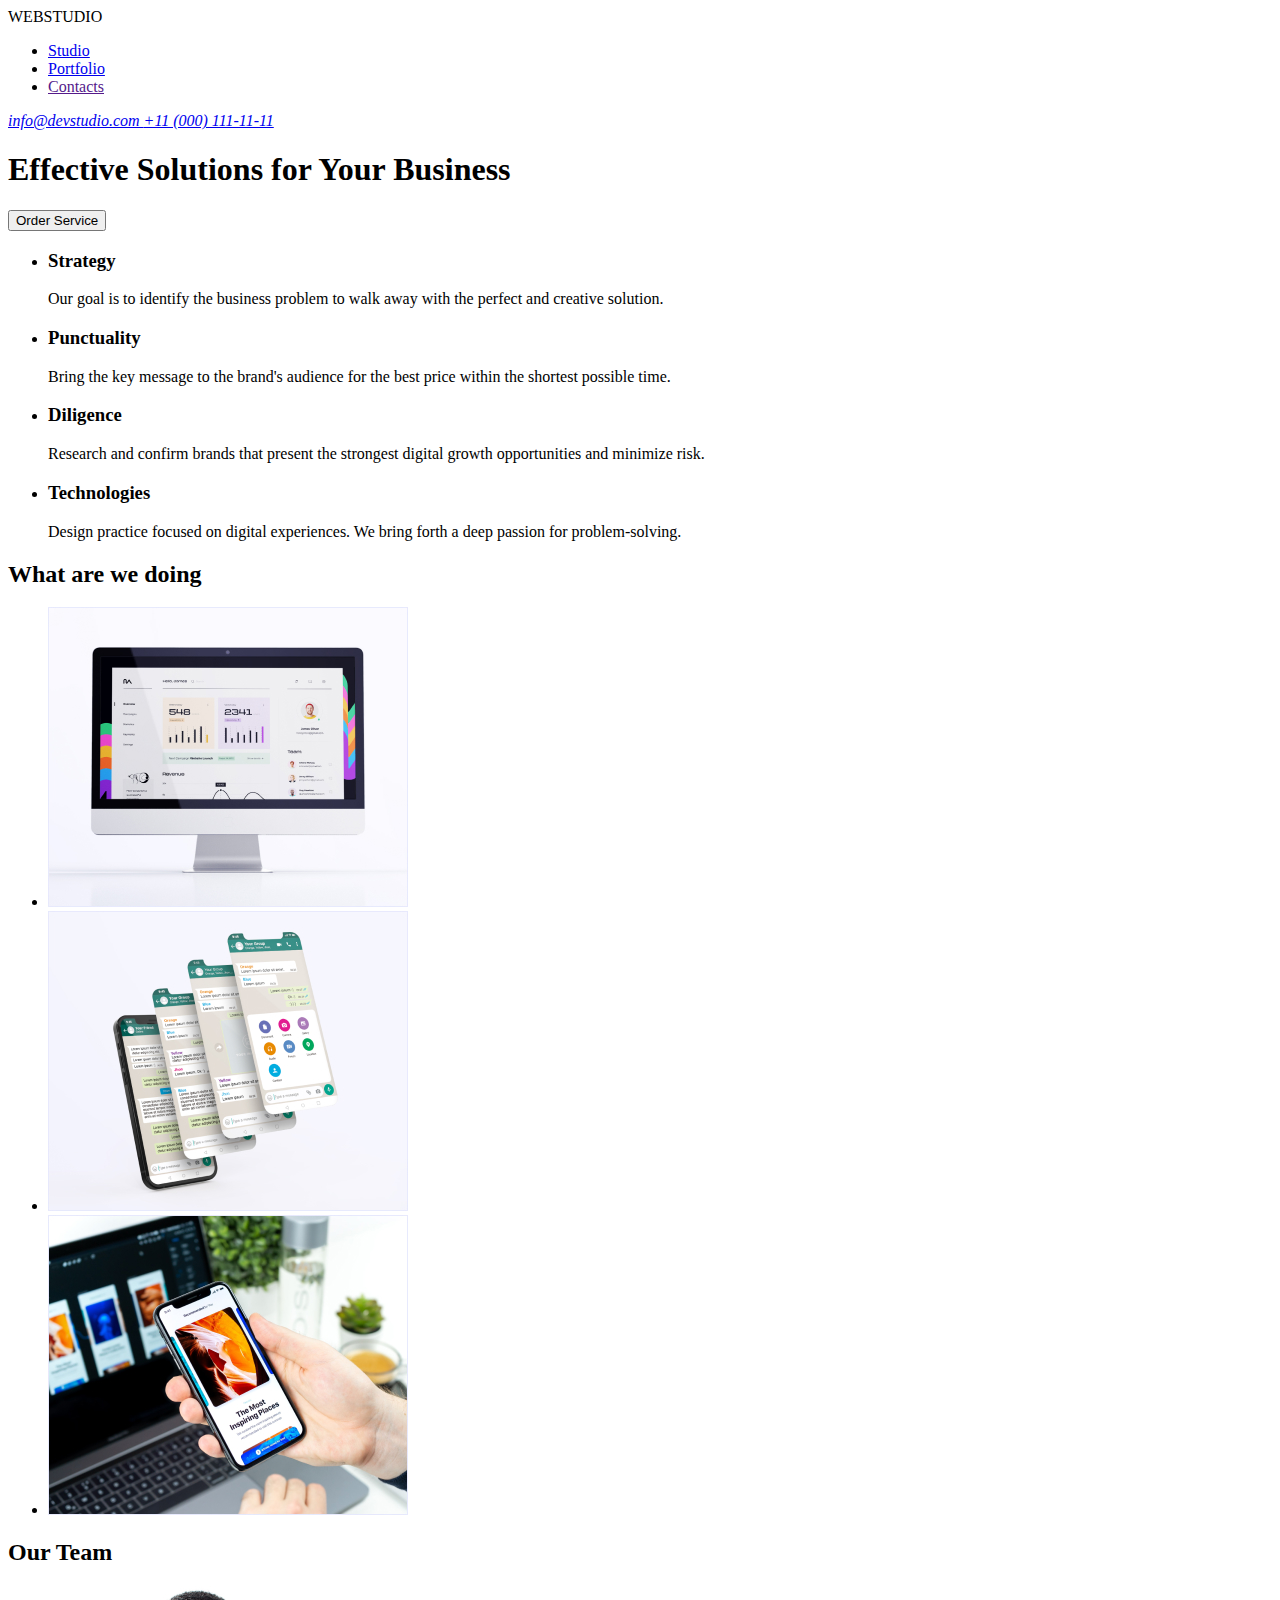
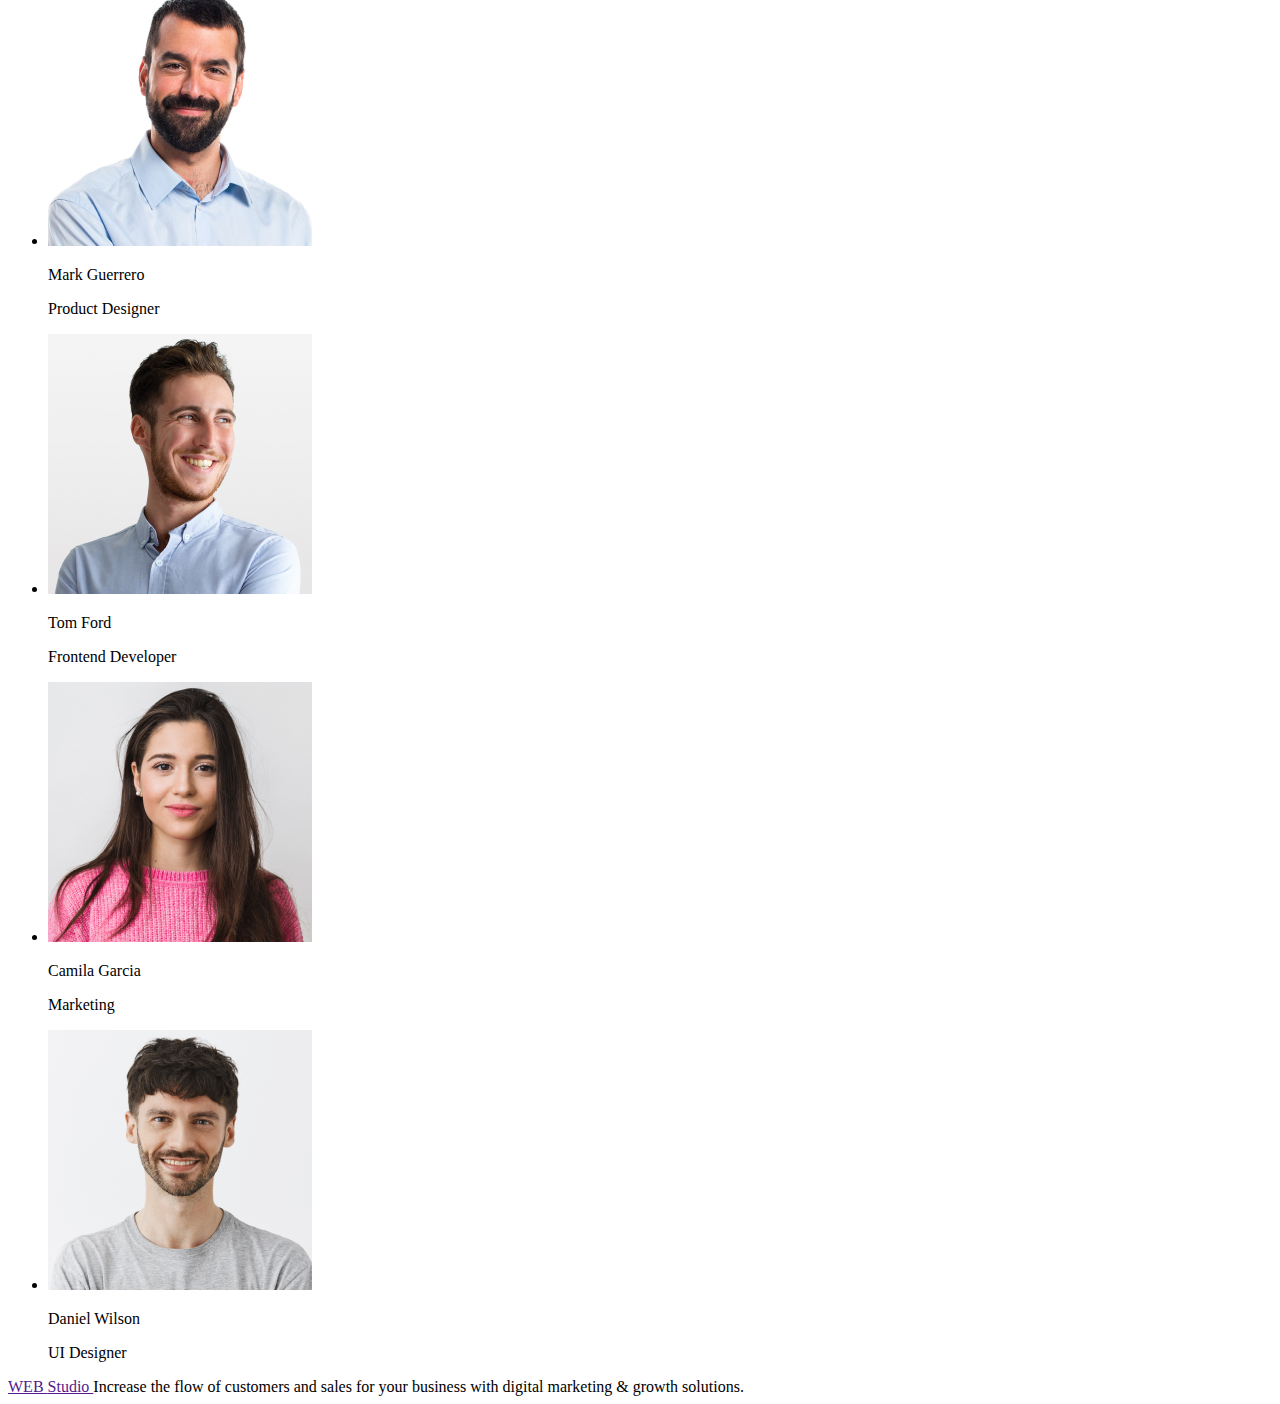
==== commit 4fb82e83: "Add files via upload" ====
--- a/index.html
+++ b/index.html
@@ -143,9 +143,9 @@
             </ul>
         </section>
     </main>
-    <footer class="down">
+    <footer class="down link">
         <a class="link-down" href="">WEB
-            <span class="studio-down"> STUDIO
+            <span class="studio-down"> Studio
             </span>
         </a>
         <a class="text">
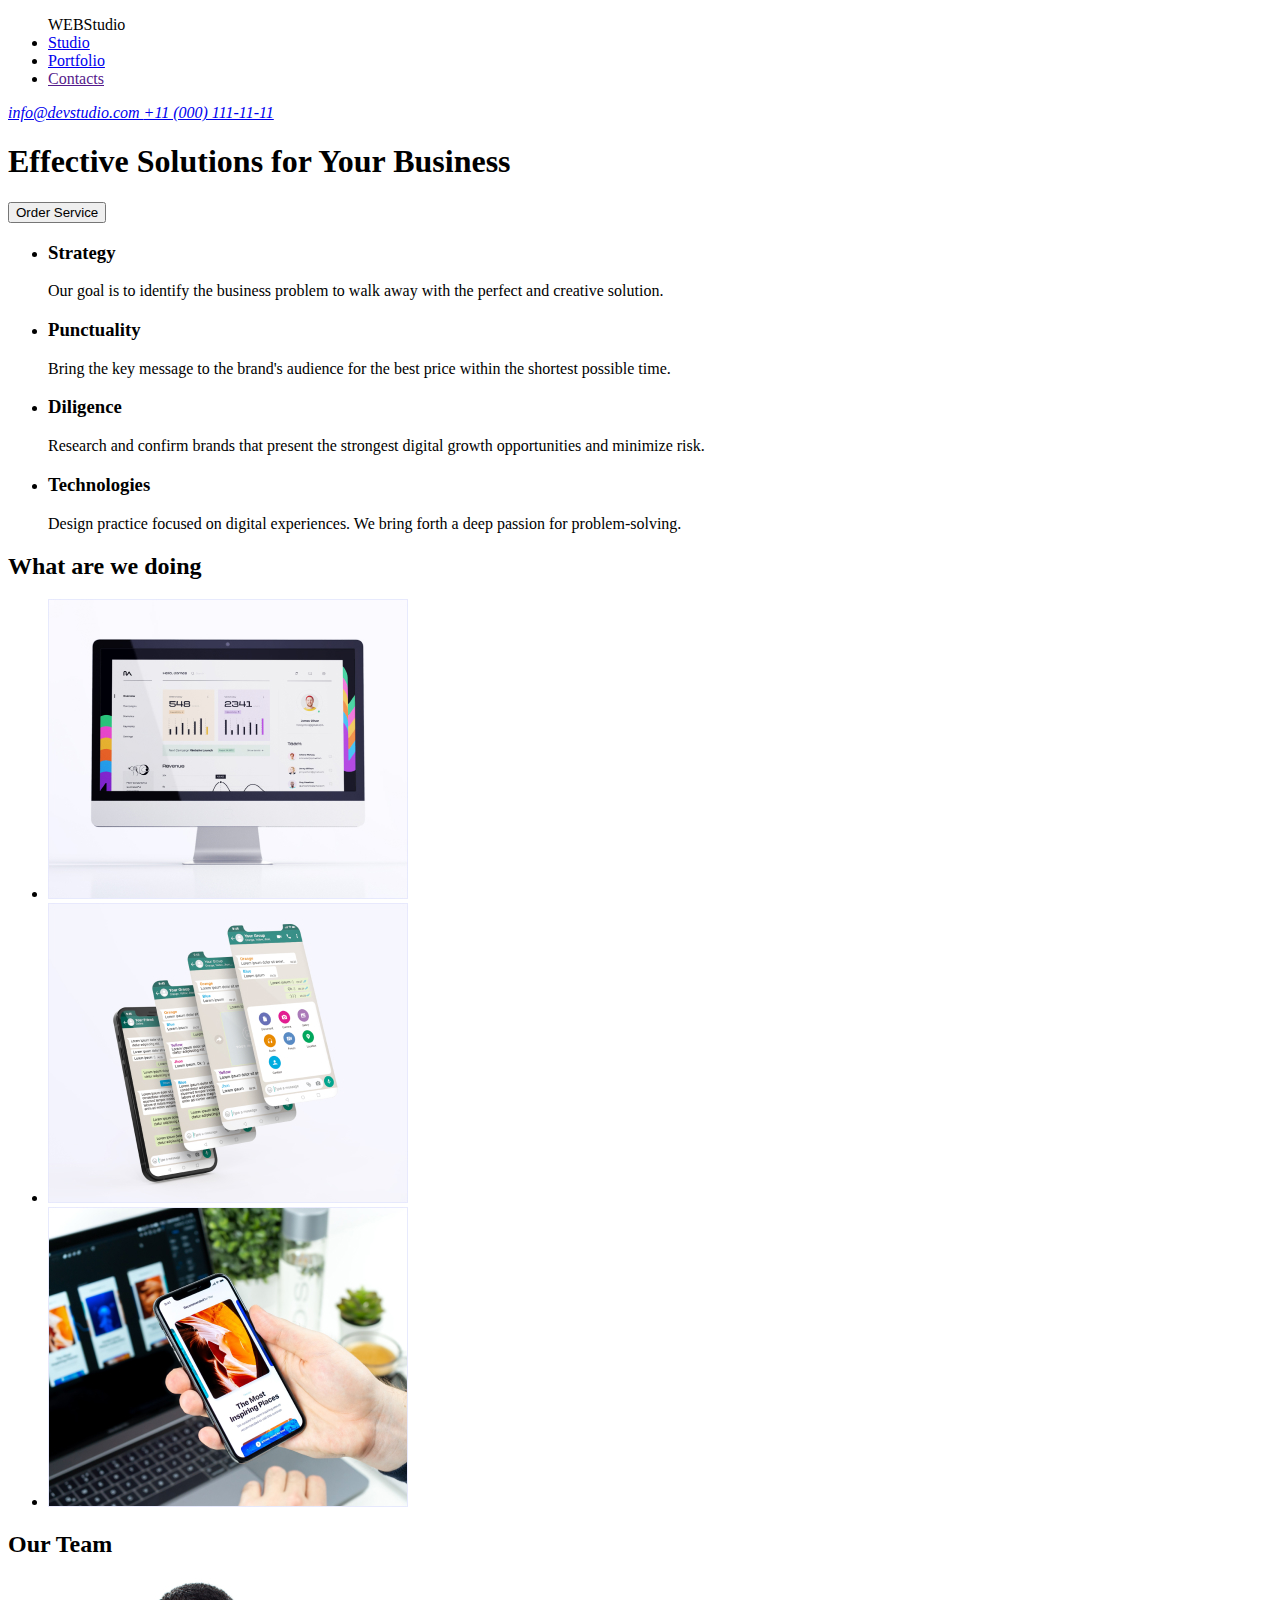
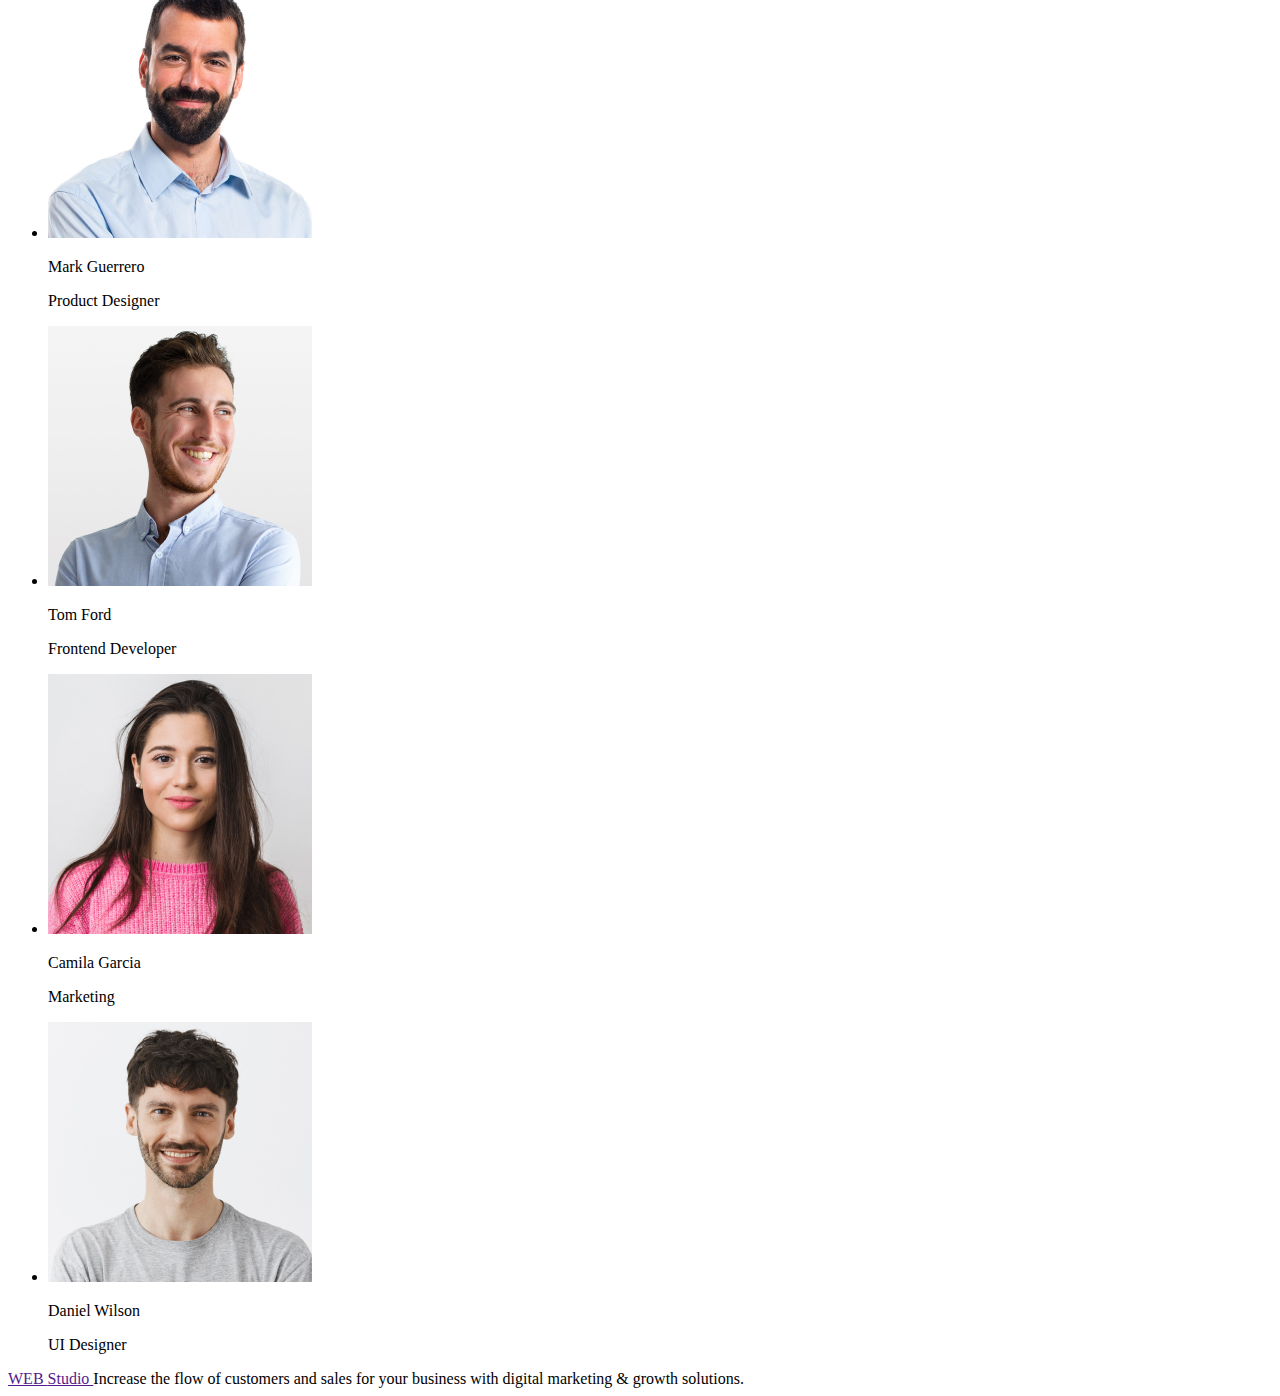
==== commit 878ab88f: "Add files via upload" ====
--- a/index.html
+++ b/index.html
@@ -15,9 +15,10 @@
 
 <body>
     <header>
-        <a class="web link ">WEB<span class="studio link">STUDIO</span></a>
+        
         <nav>
             <ul class="list">
+                <a class="web link">WEB<span class="studio link">Studio</span></a>
                 <li>
                     <a class="verh-text link" href="./index.html">Studio</a>
                 </li>
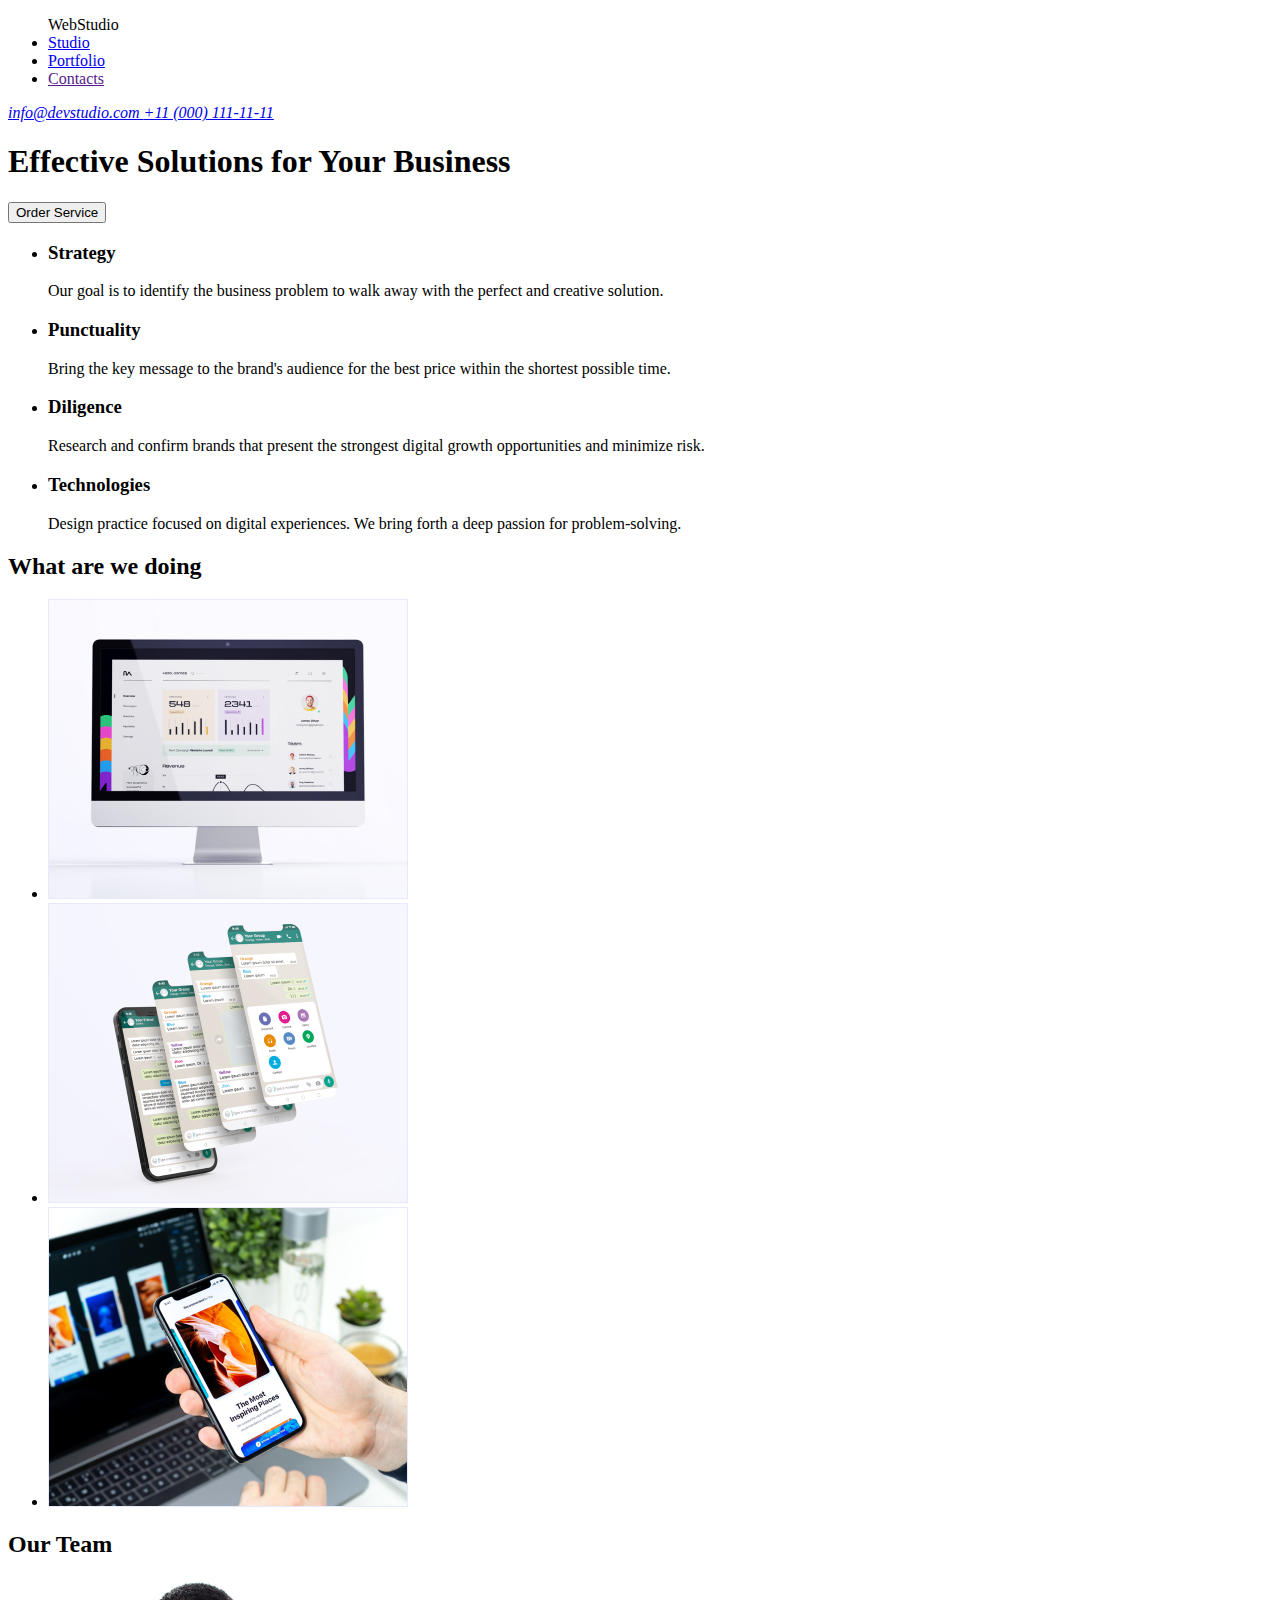
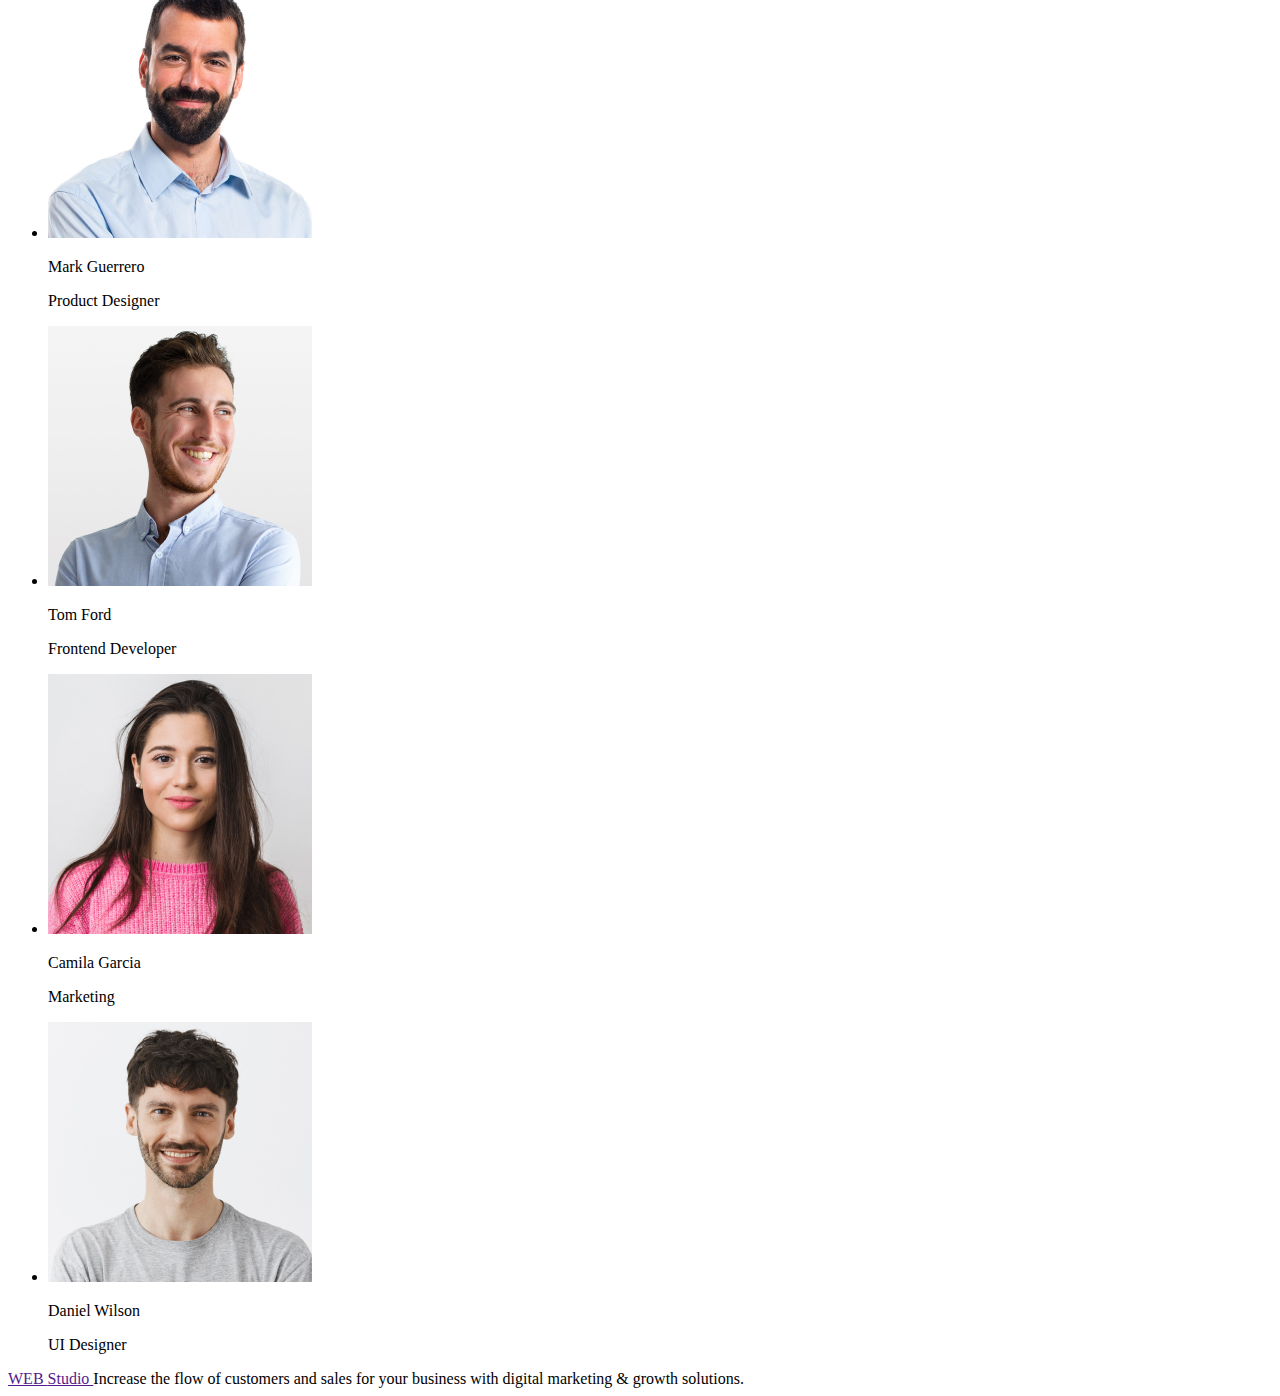
==== commit 83dc9b82: "Add files via upload" ====
--- a/index.html
+++ b/index.html
@@ -18,7 +18,7 @@
         
         <nav>
             <ul class="list">
-                <a class="web link">WEB<span class="studio link">Studio</span></a>
+                <a class="web link">Web<span class="studio link">Studio</span></a>
                 <li>
                     <a class="verh-text link" href="./index.html">Studio</a>
                 </li>
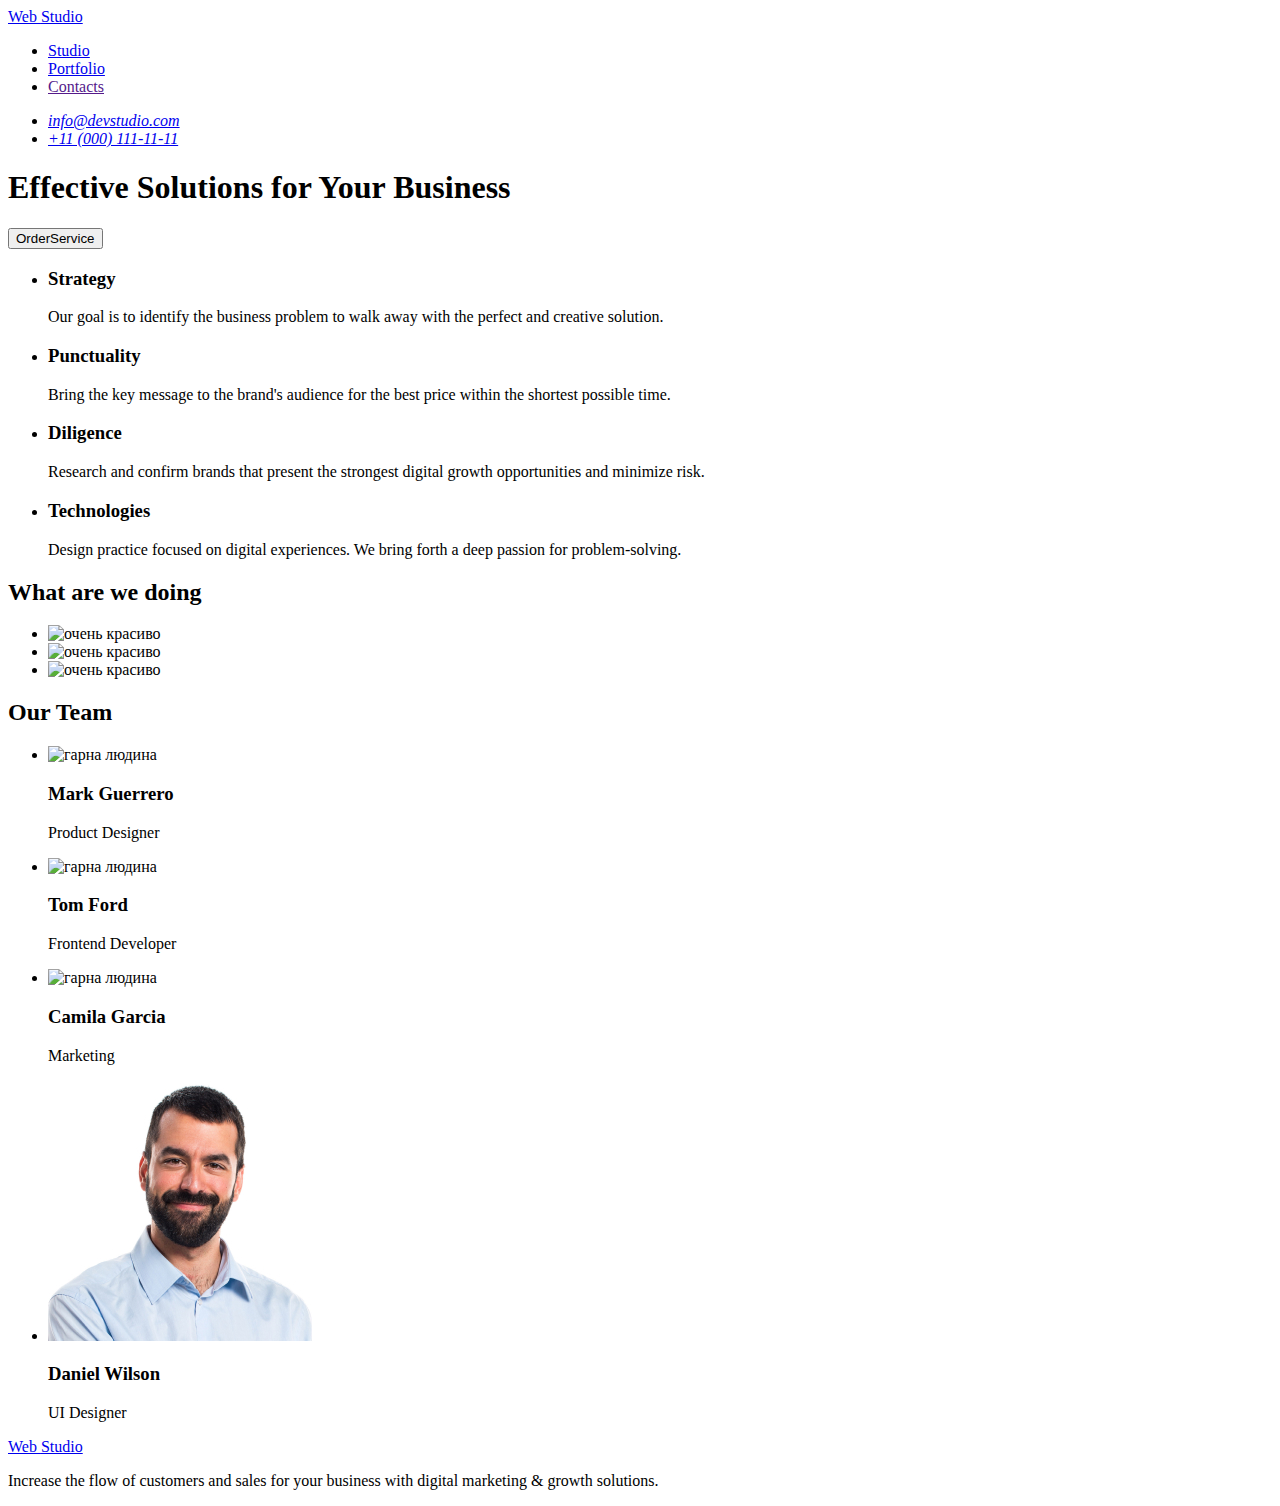
==== commit 788eec51: "Add files via upload" ====
--- a/index.html
+++ b/index.html
@@ -6,152 +6,126 @@
     <meta http-equiv="X-UA-Compatible" content="IE=edge">
     <meta name="viewport" content="width=device-width, initial-scale=1.0">
     <title>Document</title>
-    <link rel="stylesheet" href="./css/styles.css">
     <link rel="preconnect" href="https://fonts.googleapis.com">
     <link rel="preconnect" href="https://fonts.gstatic.com" crossorigin>
-    <link href="https://fonts.googleapis.com/css2?family=Raleway:wght@800&family=Roboto:wght@400;500;700;900&display=swap"
+    <link
+        href="https://fonts.googleapis.com/css2?family=Raleway:wght@800&family=Roboto:wght@400;500;700;900&display=swap"
         rel="stylesheet">
+    <link rel="stylesheet" href="./css/styles.css" />
 </head>
 
-<body>
-    <header>
-        
+<body class="body">
+    <header class="box">
+
+
         <nav>
+            <a href="./index.html" class="logo link">Web
+                <span class="span">Studio</span>
+            </a>
+
             <ul class="list">
-                <a class="web link">Web<span class="studio link">Studio</span></a>
-                <li>
-                    <a class="verh-text link" href="./index.html">Studio</a>
+                <li><a href="./index.html" class="menu link">Studio
+                    </a>
                 </li>
-                <li>
-                    <a class="verh-text link" href="./portfolio.htm">Portfolio</a>
+                <li><a href="./portfolio.html" class="menu link">Portfolio
+                    </a>
                 </li>
-                <li>
-                    <a class="verh-text link" href="">Contacts</a>
+                <li><a href="" class="menu link">Contacts
+                    </a>
                 </li>
             </ul>
         </nav>
-        <address>
-            <a class="link list" href="mailto:info@devstudio.com">info@devstudio.com
-            </a>
-            <a class="link list" href="tel:+110001111111">+11 (000) 111-11-11
-            </a>
+        <address class="adress-list">
+            <ul class="list">
+                <li> <a class="adress link" href="mailto:info@devstudio.com">info@devstudio.com</a></li>
+                <li> <a class="adress link" href="tel:+110001111111">+11 (000) 111-11-11</a></li>
+            </ul>
         </address>
+
     </header>
+
     <main>
-        <h1 class="header1">
-            Effective Solutions
-            for Your Business
-        </h1>
-        <button class="button"> Order Service</button>
+        <section class="mainsection">
+            <h1 class="maintext">
+                Effective Solutions
+                for Your Business
+            </h1>
+
+            <button class="btn" type="button">OrderService</button>
+
+        </section>
         <section>
-            <h2 hidden>Features</h2>
+            <h2 hidden class="arks">about</h2>
             <ul class="list">
                 <li>
-                    <h3 class="header3">
-                        Strategy
-                    </h3>
-                    <p class="p">
-                        Our goal is to identify the business problem to walk away with the perfect and creative
-                        solution.
-                    </p>
+                    <h3 class="strategy">Strategy</h3>
+                    <p class="strategytext"> Our goal is to identify the business problem to walk away with the perfect
+                        and creative solution.</p>
                 </li>
                 <li>
-                    <h3 class="header3">Punctuality</h3>
-                    <p class="p">
-                        Bring the key message to the brand's audience for the best price within the shortest possible
-                        time.
-                    </p>
+                    <h3 class="strategy">Punctuality</h3>
+                    <p class="strategytext">Bring the key message to the brand's audience for the best price within the
+                        shortest possible time.</p>
                 </li>
                 <li>
-                    <h3 class="header3">
-                        Diligence
-                    </h3>
-                    <p class="p">
-                        Research and confirm brands that present the strongest digital growth opportunities and minimize
-                        risk.
-                    </p>
+                    <h3 class="strategy">Diligence</h3>
+                    <p class="strategytext">Research and confirm brands that present the strongest digital growth
+                        opportunities and minimize risk.</p>
                 </li>
                 <li>
-                    <h3 class="header3">
-                        Technologies
-                    </h3>
-                    <p class="p">
-                        Design practice focused on digital experiences. We bring forth a deep passion for
-                        problem-solving.
-                    </p>
-                </li>
-        </section>
-        <section>
-            <h2 class="header2"> What are we doing </h2>
-            <ul class="list">
-                <li>
-                    <img class="" src="images/Rectangle71.jpg" alt="monitor screen" width="360" height="300">
-                </li>
-                <li>
-
-                    <img class="" src="images/Rectangle71(1).jpg" alt="phone screen" width="360" height="300">
-                </li>
-                <li>
-
-                    <img class="" src="images/Rectangle71(2).jpg" alt="hand holding smartphone" width="360"
-                        height="300">
+                    <h3 class="strategy">Technologies</h3>
+                    <p class="strategytext">Design practice focused on digital experiences. We bring forth a deep
+                        passion for problem-solving.</p>
                 </li>
             </ul>
+
         </section>
-        <section>
-            <h2 class="header2">
-                Our Team
-            </h2>
+        <section class="jobe">
+            <!--Наші проекти-->
+            <h2 class="ourjobe">What are we doing</h2>
             <ul class="list">
-                <li>
-                    <img src="images/img.jpg" alt="Mark Guerrero" width="264" height="260">
-                    <p class="header3">
-                        Mark Guerrero
-                    </p>
-                    <p>
-                        Product Designer
-                    </p>
+                <li><img class="comp" src=./images/images3.jpg alt="очень красиво" width="360" height="300"></li>
+
+                <li><img class="add" src=./images/images2.jpg alt="очень красиво" width="360" height="300"></li>
+
+                <li><img class="mob" src=./images/images1.jpg alt="очень красиво" width="360" height="300"></li>
+            </ul>
+        </section>
+        <section class="team">
+
+            <!--Наша команда-->
+            <h2 class="teamtext">Our Team</h2>
+            <ul class="list">
+                <li class="back">
+                    <img class="back" src=./images/img-3.jpg alt="гарна людина" width="264">
+                    <h3 class="name"> Mark Guerrero</h3>
+                    <p class="work">Product Designer</p>
                 </li>
-                <li>
 
-                    <img src="images/img(1).jpg" alt="Tom Ford" width="264" height="260">
-                    <p class="header3">
-                        Tom Ford
-                    </p>
-                    <p>
-                        Frontend Developer
-                    </p>
+                <li class="back">
+                    <img class="back" src=./images/img-2.jpg alt="гарна людина" width="264">
+                    <h3 class="name">Tom Ford</h3>
+                    <p class="work">Frontend Developer</p>
                 </li>
-                <li>
-
-                    <img src="images/img(2).jpg" alt="Camila Garcia" width="264" height="260">
-                    <p class="header3">
-                        Camila Garcia
-                    </p>
-                    <p>
-                        Marketing
-                    </p>
+                <li class="back">
+                    <img class="back" src=./images/img-1.jpg alt="гарна людина" width="264">
+                    <h3 class="name">Camila Garcia</h3>
+                    <p class="work">Marketing</p>
                 </li>
-                <li>
-                    <img src="images/img(3).jpg" alt="Daniel Wilson" width="264" height="260">
-                    <p class="header3">
-                        Daniel Wilson
-                    </p>
-                    <p>
-                        UI Designer
-                    </p>
+                <li class="back">
+                    <img class="back" src=./images/img.jpg alt="гарна людина" width="264">
+                    <h3 class="name">Daniel Wilson</h3>
+                    <p class="work">UI Designer</p>
                 </li>
             </ul>
         </section>
     </main>
-    <footer class="down link">
-        <a class="link-down" href="">WEB
-            <span class="studio-down"> Studio
-            </span>
-        </a>
-        <a class="text">
-            Increase the flow of customers and sales for your business with digital marketing & growth solutions.
-        </a>
+    <footer class="footer">
+        <a href="./index.html" class="logo link">Web
+            <span class="span-footer">Studio</span></a>
+        <p class="footer-text">Increase the flow of customers and sales for your business with digital marketing &
+            growth solutions.</p>
+
     </footer>
 </body>
 
